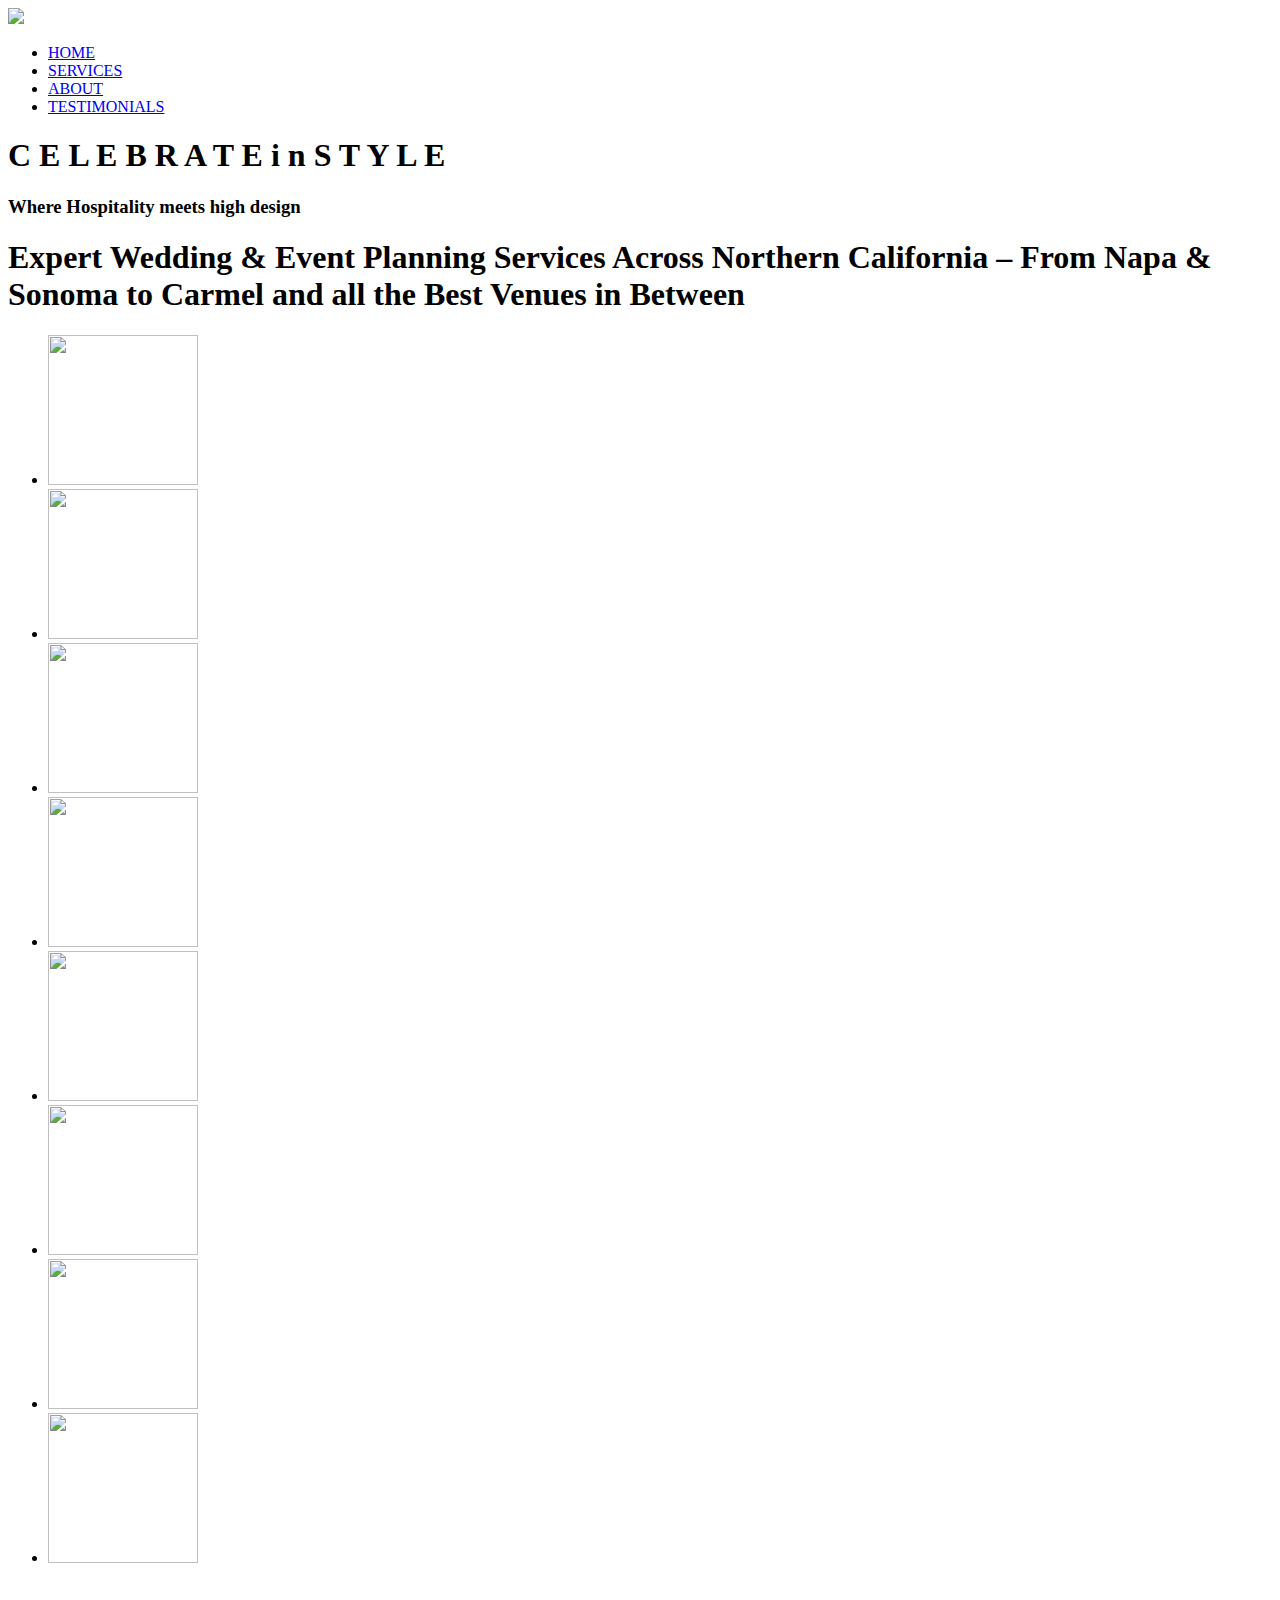
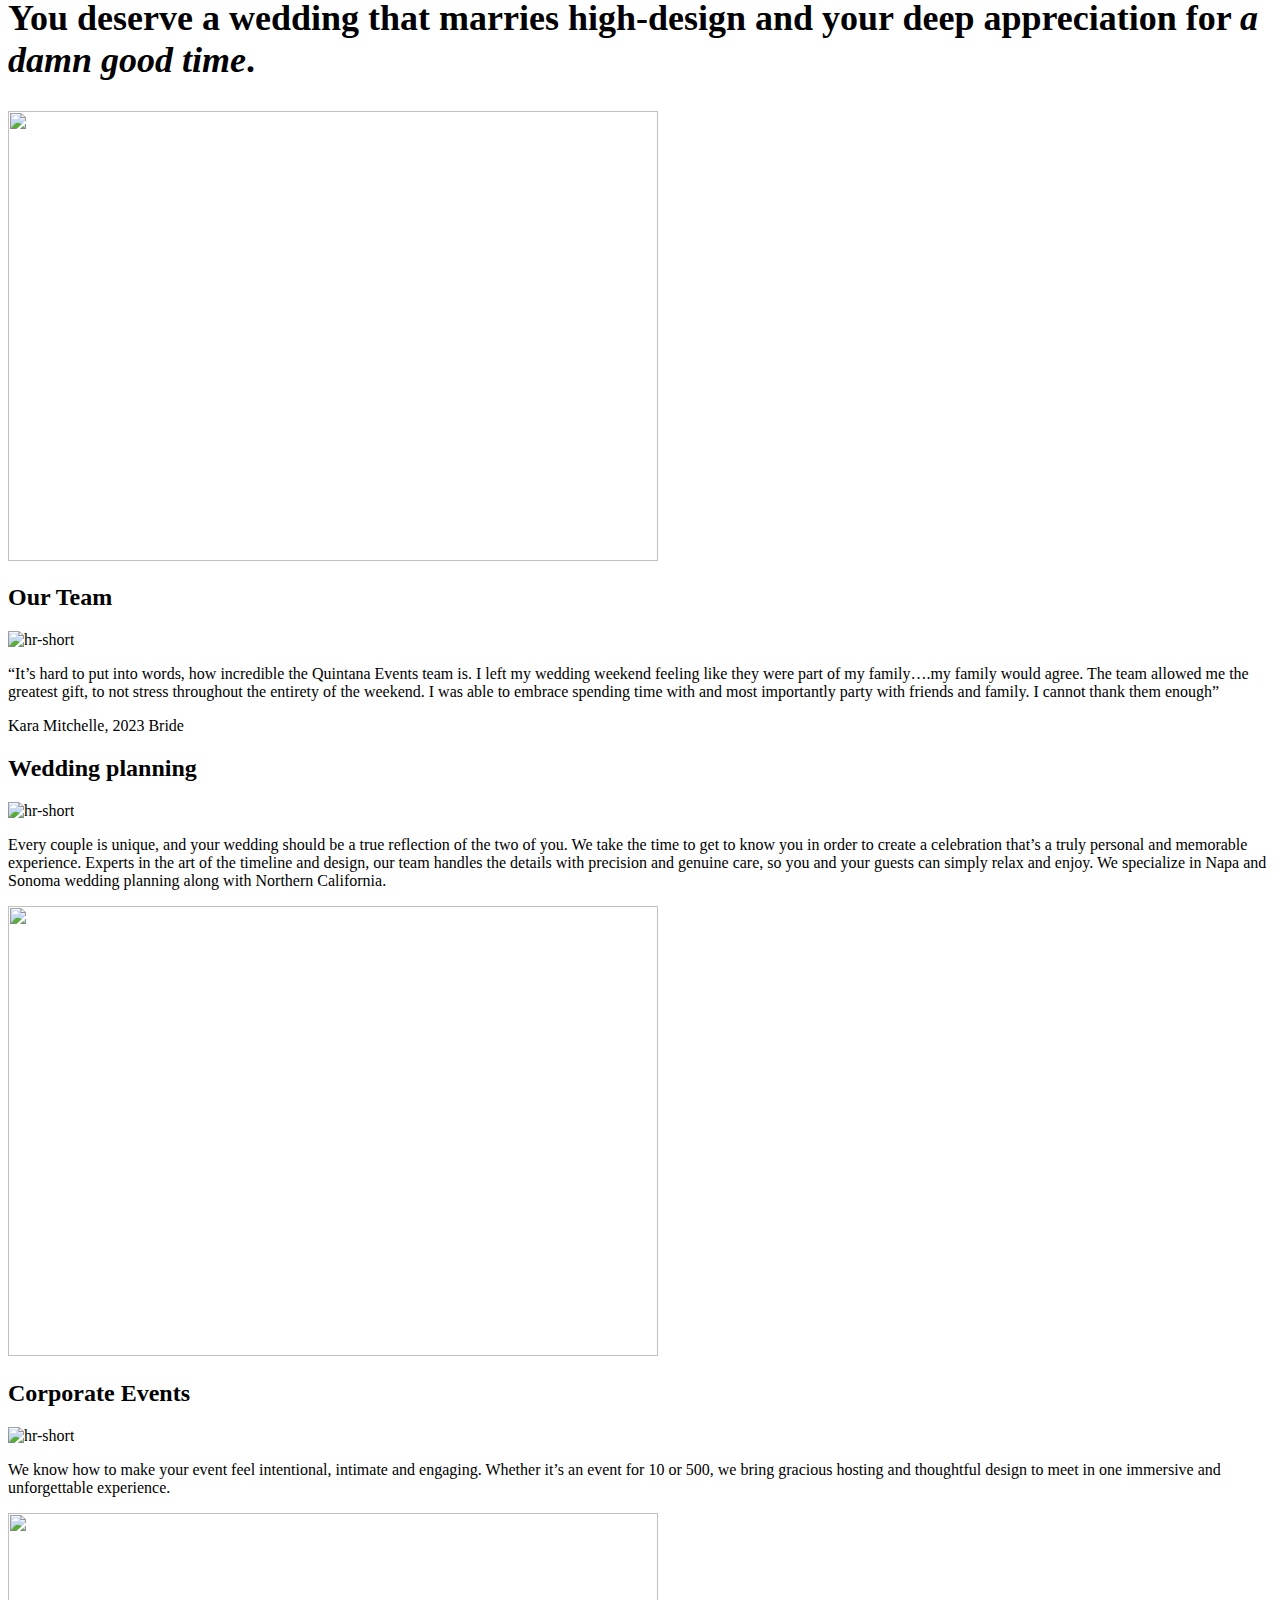
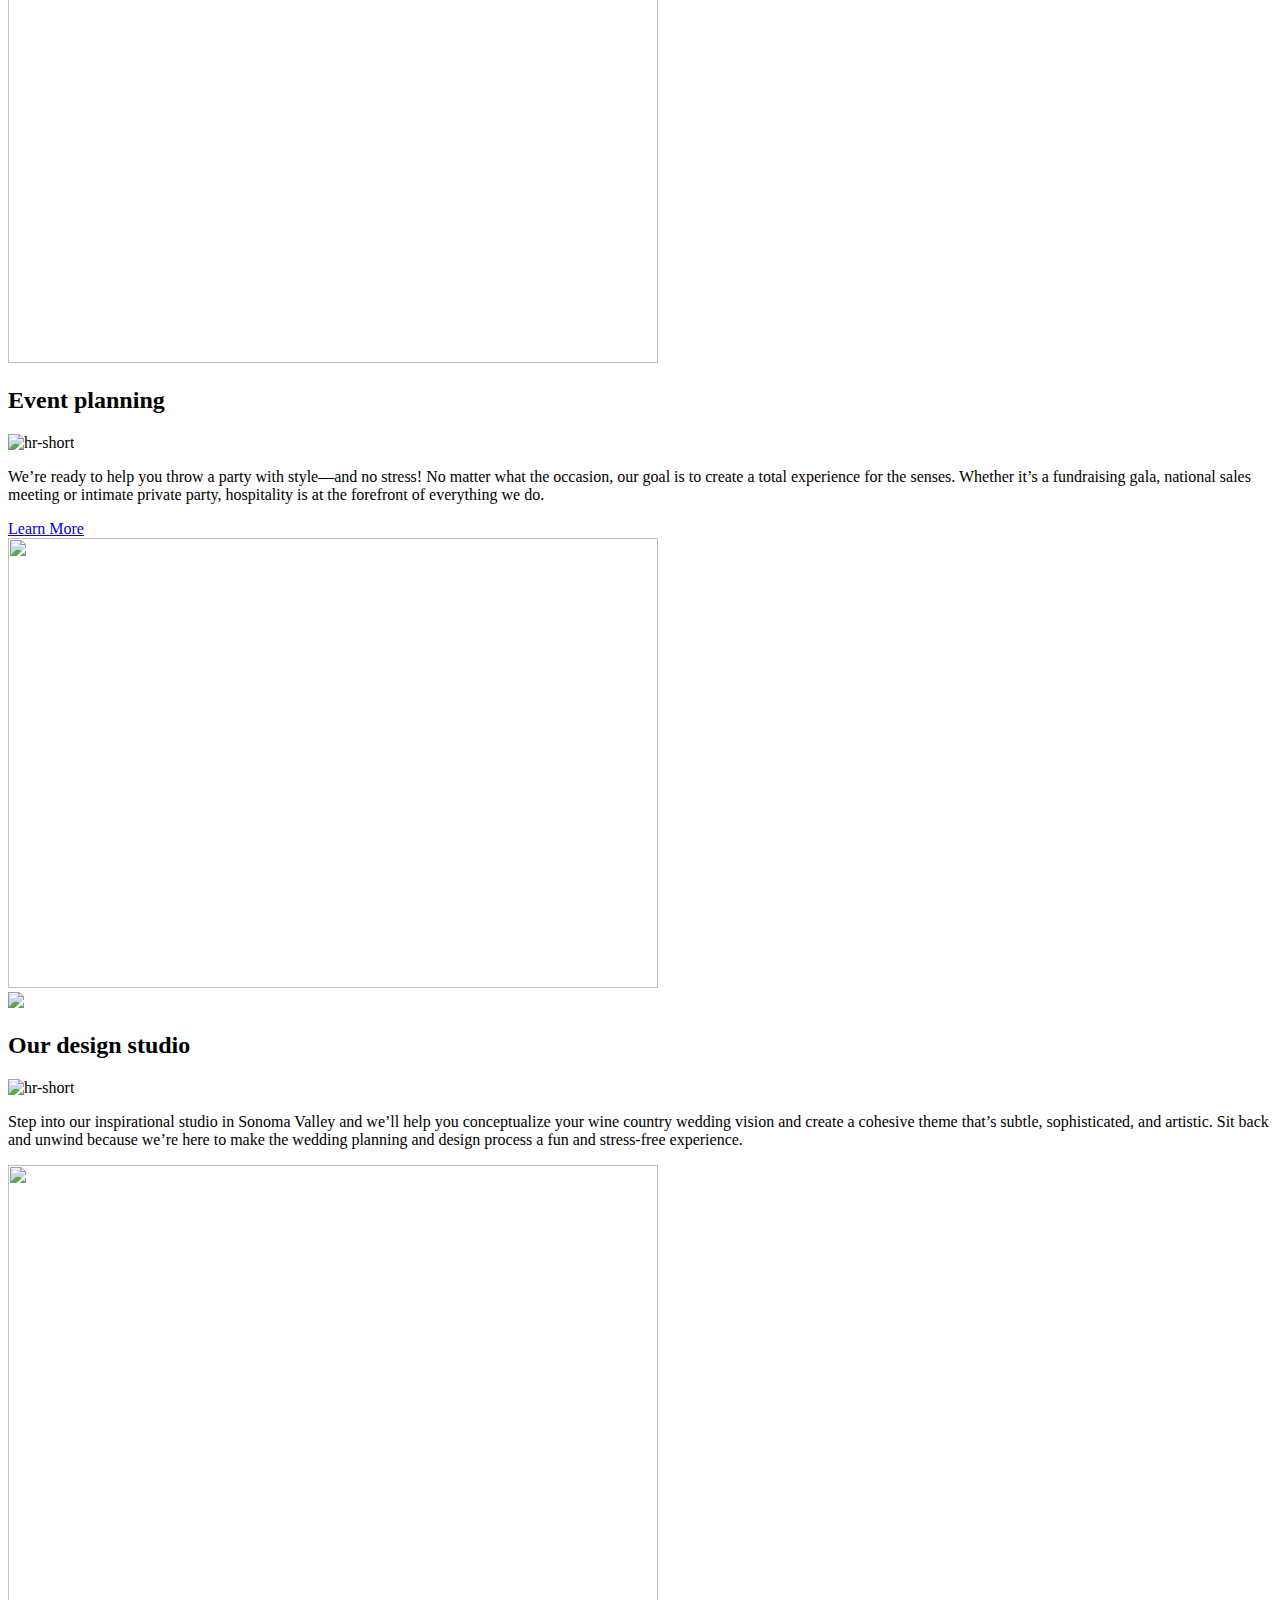
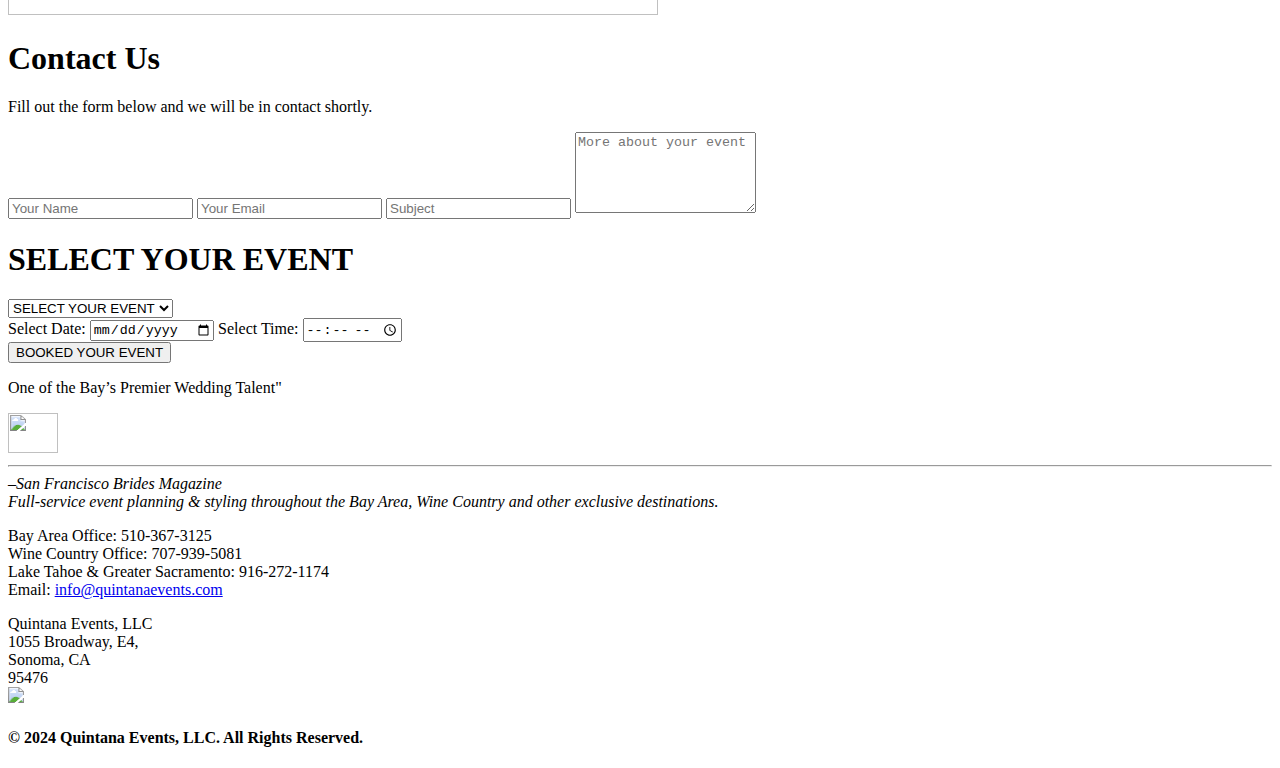
==== index.html @ d2b73c0b "Add files via upload" ====
<!DOCTYPE html>
<html lang="en">
<head>
    <meta charset="UTF-8">
    <meta name="viewport" content="width=device-width, initial-scale=1.0">
    <title>Quintana Events | TOP Napa Valley & Sonoma Wedding ...</title>
    <link rel="stylesheet" href="2style.css">
    <link rel="stylesheet" href="https://cdnjs.cloudflare.com/ajax/libs/font-awesome/6.6.0/css/all.min.css" integrity="sha512-Kc323vGBEqzTmouAECnVceyQqyqdsSiqLQISBL29aUW4U/M7pSPA/gEUZQqv1cwx4OnYxTxve5UMg5GT6L4JJg==" crossorigin="anonymous" referrerpolicy="no-referrer" />
    
</head>
<body>

    <div id="navbar-0" >

        <div class="img-0"><img src="https://www.quintanaevents.com/wp-content/themes/quintana/images/quintana-events-and-design-logo.png" height="70px" >
        </div>
        
    <ul class="menu">
    <li><a id="links" href="index.html">HOME</a></li>
    <li><a id="links" href="service.html">SERVICES</a></li>
    <li><a  id = 'links' href="about.html">ABOUT</a></li>
    <li><a id="links" href="testimonial.html">TESTIMONIALS</a></li>
    
    </ul>
     
    </div> 

<div class="head1">
        <h1>C E L E B R A T E  i n  S T Y L E</h1>
    </div>

    <h3 class="eyebrow">Where Hospitality meets high design</h3>
    <h1 class="eyebrow2">Expert Wedding &amp; Event Planning Services Across Northern California – From Napa &amp; Sonoma to Carmel and all the Best Venues in Between</h1>

     <ul class="wed-logos">
        <li><img decoding="async" class="alignnone wp-image-29629 entered lazyloaded" src="https://www.quintanaevents.com/wp-content/uploads/2021/08/quintana-events-wedding-planner-napa-ritz-carlton.jpg" alt="" width="150" height="150" data-lazy-src="https://www.quintanaevents.com/wp-content/uploads/2021/08/quintana-events-wedding-planner-napa-ritz-carlton.jpg" data-ll-status="loaded"><noscript><img decoding="async" class="alignnone wp-image-29629" src="https://www.quintanaevents.com/wp-content/uploads/2021/08/quintana-events-wedding-planner-napa-ritz-carlton.jpg" alt="" width="150" height="150" /></noscript></li>
        <li><img decoding="async" class="alignnone wp-image-29632 entered lazyloaded" src="https://www.quintanaevents.com/wp-content/uploads/2021/08/quintana-events-wedding-planner-napa-carneros-resort.jpg" alt="" width="150" height="150" data-lazy-src="https://www.quintanaevents.com/wp-content/uploads/2021/08/quintana-events-wedding-planner-napa-carneros-resort.jpg" data-ll-status="loaded"><noscript><img decoding="async" class="alignnone wp-image-29632" src="https://www.quintanaevents.com/wp-content/uploads/2021/08/quintana-events-wedding-planner-napa-carneros-resort.jpg" alt="" width="150" height="150" /></noscript></li>
        <li><img decoding="async" class="alignnone wp-image-29631 entered lazyloaded" src="https://www.quintanaevents.com/wp-content/uploads/2021/08/quintana-events-wedding-planner-napa-w-hotels.jpg" alt="" width="150" height="150" data-lazy-src="https://www.quintanaevents.com/wp-content/uploads/2021/08/quintana-events-wedding-planner-napa-w-hotels.jpg" data-ll-status="loaded"><noscript><img decoding="async" class="alignnone wp-image-29631" src="https://www.quintanaevents.com/wp-content/uploads/2021/08/quintana-events-wedding-planner-napa-w-hotels.jpg" alt="" width="150" height="150" /></noscript></li>
        <li><img decoding="async" class="alignnone wp-image-29636 entered lazyloaded" src="https://www.quintanaevents.com/wp-content/uploads/2021/08/quintana-events-wedding-planner-napa-kunde-family-winery.jpg" alt="" width="150" height="150" data-lazy-src="https://www.quintanaevents.com/wp-content/uploads/2021/08/quintana-events-wedding-planner-napa-kunde-family-winery.jpg" data-ll-status="loaded"><noscript><img decoding="async" class="alignnone wp-image-29636" src="https://www.quintanaevents.com/wp-content/uploads/2021/08/quintana-events-wedding-planner-napa-kunde-family-winery.jpg" alt="" width="150" height="150" /></noscript></li>
        <li><img decoding="async" class="alignnone wp-image-29633 entered lazyloaded" src="https://www.quintanaevents.com/wp-content/uploads/2021/08/quintana-events-wedding-planner-napa-cornerstone-sonoma.jpg" alt="" width="150" height="150" data-lazy-src="https://www.quintanaevents.com/wp-content/uploads/2021/08/quintana-events-wedding-planner-napa-cornerstone-sonoma.jpg" data-ll-status="loaded"><noscript><img decoding="async" class="alignnone wp-image-29633" src="https://www.quintanaevents.com/wp-content/uploads/2021/08/quintana-events-wedding-planner-napa-cornerstone-sonoma.jpg" alt="" width="150" height="150" /></noscript></li>
        <li><img decoding="async" class="alignnone wp-image-29630 entered lazyloaded" src="https://www.quintanaevents.com/wp-content/uploads/2021/08/quintana-events-wedding-planner-napa-viansa.jpg" alt="" width="150" height="150" data-lazy-src="https://www.quintanaevents.com/wp-content/uploads/2021/08/quintana-events-wedding-planner-napa-viansa.jpg" data-ll-status="loaded"><noscript><img decoding="async" class="alignnone wp-image-29630" src="https://www.quintanaevents.com/wp-content/uploads/2021/08/quintana-events-wedding-planner-napa-viansa.jpg" alt="" width="150" height="150" /></noscript></li>
        <li><img decoding="async" class="alignnone wp-image-29635 entered lazyloaded" src="https://www.quintanaevents.com/wp-content/uploads/2021/08/quintana-events-wedding-planner-napa-harrow-cellars.jpg" alt="" width="150" height="150" data-lazy-src="https://www.quintanaevents.com/wp-content/uploads/2021/08/quintana-events-wedding-planner-napa-harrow-cellars.jpg" data-ll-status="loaded"><noscript><img decoding="async" class="alignnone wp-image-29635" src="https://www.quintanaevents.com/wp-content/uploads/2021/08/quintana-events-wedding-planner-napa-harrow-cellars.jpg" alt="" width="150" height="150" /></noscript></li>
        <li><img decoding="async" class="alignnone wp-image-29634 entered lazyloaded" src="https://www.quintanaevents.com/wp-content/uploads/2021/08/quintana-events-wedding-planner-napa-fairmont-sonoma.jpg" alt="" width="150" height="150" data-lazy-src="https://www.quintanaevents.com/wp-content/uploads/2021/08/quintana-events-wedding-planner-napa-fairmont-sonoma.jpg" data-ll-status="loaded"><noscript><img decoding="async" class="alignnone wp-image-29634" src="https://www.quintanaevents.com/wp-content/uploads/2021/08/quintana-events-wedding-planner-napa-fairmont-sonoma.jpg" alt="" width="150" height="150" /></noscript></li>
        </ul>

        <div class="hsContent2">
            <h2><span class="t-blue"><h2>You deserve a wedding that marries high-design and your deep appreciation for <em>a damn good time</em>.</h2>
</span></h2>    
        </div>

        <div class="img3">
            <img src="https://www.quintanaevents.com/wp-content/uploads/2023/07/quintana-events-team-1024x682.jpg" width="650" height="450">
        </div>

        <div class="col-md-5">
            <h2 class="our-team"><span class="alt corporate-events-alt">Our Team</span></h2>
<p class="corporate-events"><img decoding="async" class="alignnone size-full wp-image-203" src="https://www.quintanaevents.com/wp-content/uploads/2014/09/hr-short.gif" alt="hr-short" width="142" height="3"></p>
<p>“It’s hard to put into words, how incredible the Quintana Events team is. I left my wedding weekend feeling like they were part of my family….my family would agree. The team allowed me the greatest gift, to not stress throughout the entirety of the weekend. I was able to embrace spending time with and most importantly party with friends and family. I cannot thank them enough”</p>
<p>Kara Mitchelle, 2023 Bride</p>
        </div>

           <div class="col-md-6">
            <h2 id="weddings" class="wedding-planning"><span class="alt wedding-planning-alt">Wedding planning</span></h2>
<p class="wedding-planning"><img decoding="async" class="alignnone size-full wp-image-203 entered lazyloaded" src="https://www.quintanaevents.com/wp-content/uploads/2014/09/hr-short.gif" alt="hr-short" width="142" height="3" data-lazy-src="https://www.quintanaevents.com/wp-content/uploads/2014/09/hr-short.gif" data-ll-status="loaded"><noscript><img decoding="async" class="alignnone size-full wp-image-203" src="https://www.quintanaevents.com/wp-content/uploads/2014/09/hr-short.gif" alt="hr-short" width="142" height="3" /></noscript></p>
<p>Every couple is unique, and your wedding should be a true reflection of the two of you. We take the time to get to know you in order to create a celebration that’s a truly personal and memorable experience. Experts in the art of the timeline and design, our team handles the details with precision and genuine care, so you and your guests can simply relax and enjoy. We specialize in Napa and Sonoma wedding planning along with Northern California.</p> 
         </div>
     
        

        <div class="img4">
          <img src="https://www.quintanaevents.com/wp-content/uploads/2023/07/homepage-plate-setting-750x500.jpg"width="650" height="450">
        </div> 

        <div class="image1"></div>

        <div class="text6">
            <div class="col-md-7">
                <h2 id="corporate" class="corporate-events"><span class="alt corporate-events-alt">Corporate Events</span></h2>
<p class="corporate-events"><img decoding="async" class="alignnone size-full wp-image-203 entered lazyloaded" src="https://www.quintanaevents.com/wp-content/uploads/2014/09/hr-short.gif" alt="hr-short" width="142" height="3" data-lazy-src="https://www.quintanaevents.com/wp-content/uploads/2014/09/hr-short.gif" data-ll-status="loaded"><noscript><img decoding="async" class="alignnone size-full wp-image-203" src="https://www.quintanaevents.com/wp-content/uploads/2014/09/hr-short.gif" alt="hr-short" width="142" height="3" /></noscript></p>
<p>We know how to make your event feel intentional, intimate and engaging. Whether it’s an event for 10 or 500, we bring gracious hosting and thoughtful design to meet in one immersive and unforgettable experience.</p>

    </div>
    <div class="img5">
        <img src="https://www.quintanaevents.com/wp-content/uploads/2023/07/corporate-events-2-750x500.jpg"  width="650" height="450">
    </div>
   </div>

   <div class="image2"></div>

   <div class="text7">
    <div class="col-md-8">
        <h2 class="wedding-planning"><span class="alt wedding-planning-alt">Event planning</span></h2>
<p class="wedding-planning"><img decoding="async" class="alignnone size-full wp-image-203 entered lazyloaded" src="https://www.quintanaevents.com/wp-content/uploads/2014/09/hr-short.gif" alt="hr-short" width="142" height="3" data-lazy-src="https://www.quintanaevents.com/wp-content/uploads/2014/09/hr-short.gif" data-ll-status="loaded"><noscript><img decoding="async" class="alignnone size-full wp-image-203" src="https://www.quintanaevents.com/wp-content/uploads/2014/09/hr-short.gif" alt="hr-short" width="142" height="3" /></noscript></p>
<p>We’re ready to help you throw a party with style—and no stress! No matter what the occasion, our goal is to create a total experience for the senses. Whether it’s a fundraising gala, national sales meeting or intimate private party, hospitality is at the forefront of everything we do.</p>

<div class="learnmore">
    <a title="Event planning" href="http://127.0.0.1:5500/final%20project/Event.html">Learn More</a>
 </div>

<div class="img6">
    <img src="https://www.quintanaevents.com/wp-content/uploads/2024/06/event-planning.jpg" width="650" height="450">
    </div>
    </div>
    </div>
   </div>


   <div class="image3">
    <div class="logo">
        <img src="https://www.quintanaevents.com/wp-content/uploads/2014/09/circle-mark-1.png">
    </div>
   </div>

<div class="text8">
    <div class="col-md-9">
        <h2 class="design-studio"><span class="alt design-studio-alt">Our design studio</span></h2>
<p class="design-studio"><img decoding="async" class="size-full wp-image-203 alignnone entered lazyloaded" src="https://www.quintanaevents.com/wp-content/uploads/2014/09/hr-short.gif" alt="hr-short" width="142" height="3" data-lazy-src="https://www.quintanaevents.com/wp-content/uploads/2014/09/hr-short.gif" data-ll-status="loaded"><noscript><img decoding="async" class=" size-full wp-image-203 alignnone" src="https://www.quintanaevents.com/wp-content/uploads/2014/09/hr-short.gif" alt="hr-short" width="142" height="3" /></noscript></p>
<p>Step into our inspirational studio in Sonoma Valley and we’ll help you conceptualize your wine country wedding vision and create a cohesive theme that’s subtle, sophisticated, and artistic. Sit back and unwind because we’re here to make the wedding planning and design process a fun and stress-free experience.</p>

<div class="img6">
    <img src="https://www.quintanaevents.com/wp-content/uploads/2018/03/quintana-events-office-1.jpg"  width="650" height="450">
</div>
    </div>
    </div>
</div>






   <div class="container">
    <h1>Contact Us</h1>
    <p>Fill out the form below and we will be in contact shortly.

    </p>
    <form >
        <input type="text" name="name" placeholder="Your Name" required>
        <input type="email" name="email" placeholder="Your Email" required>
        <input type="text" name="subject" placeholder="Subject" required>
        <textarea name="message" rows="5" placeholder="More about your event" required></textarea>
        
        <h1>
            SELECT YOUR EVENT
        </h1>
<select id="event-list">
<option class="event" onclick="Selection(this)">SELECT YOUR EVENT</option>
<option class="event" onclick="Selection(this)">Wedding</option>
<option class="event" onclick="Selection(this)">Birthday</option>
<option class="event" onclick="Selection(this)">Party</option>
</select>

<div id="date-time-section">
<label for="event-date">Select Date: </label>
<input type="date" id="event-date">
<label for="event-time">Select Time: </label>
<input type="time" id="event-time">
</div>

<button id="submit-button" onclick="submitSelection()">BOOKED YOUR EVENT</button>
    </form>

</div>

<div class="testimonial">
       <p>One of the Bay’s Premier Wedding Talent"</p>

</div>
    
       <div class="timg">
        <img src="https://www.quintanaevents.com/wp-content/themes/quintana/images/icn-quote-3.png" width="50" height="40">
        </div>

       <div class="line">
        <hr>
       </div>

       <div class="text11 cite">
        <cite>–San Francisco Brides Magazine</cite>
       </div> 
       <div class="text12">
        <i>Full-service event planning &amp; styling throughout the Bay Area, Wine Country and other exclusive destinations.</i>
       </div>                     
    

    

<div class="text13">
    <p>Bay Area Office: 510-367-3125 <br>Wine Country Office: 707-939-5081 <br>Lake Tahoe &amp; Greater Sacramento: 916-272-1174<br>Email: <a href="mailto:info@quintanaevents.com">info@quintanaevents.com</a> </p>
</div>

       </div>
    
       <div class="icon">
       <i class="fa-brands fa-twitter"></i>    <i class="fa-brands fa-facebook"></i>    <i class="fa-brands fa-youtube"></i>    <i class="fa-brands fa-instagram"></i>
       </div>


<div class="footer-address">
    <li>Quintana Events, LLC</li>
    <li>1055 Broadway, E4, </li>
    <li>Sonoma, CA </li>
    <li>95476 </li>
</div>

<div class="footer-logo">
    <img src="https://www.quintanaevents.com/wp-content/themes/quintana/images/logo-mark.png" width="105">
      
           
                
 
    <div class="end">
<h4>© 2024 Quintana Events, LLC. All Rights Reserved.</h4>
</div>    
    
<script src="menu.js"></script>
</body>
</html>
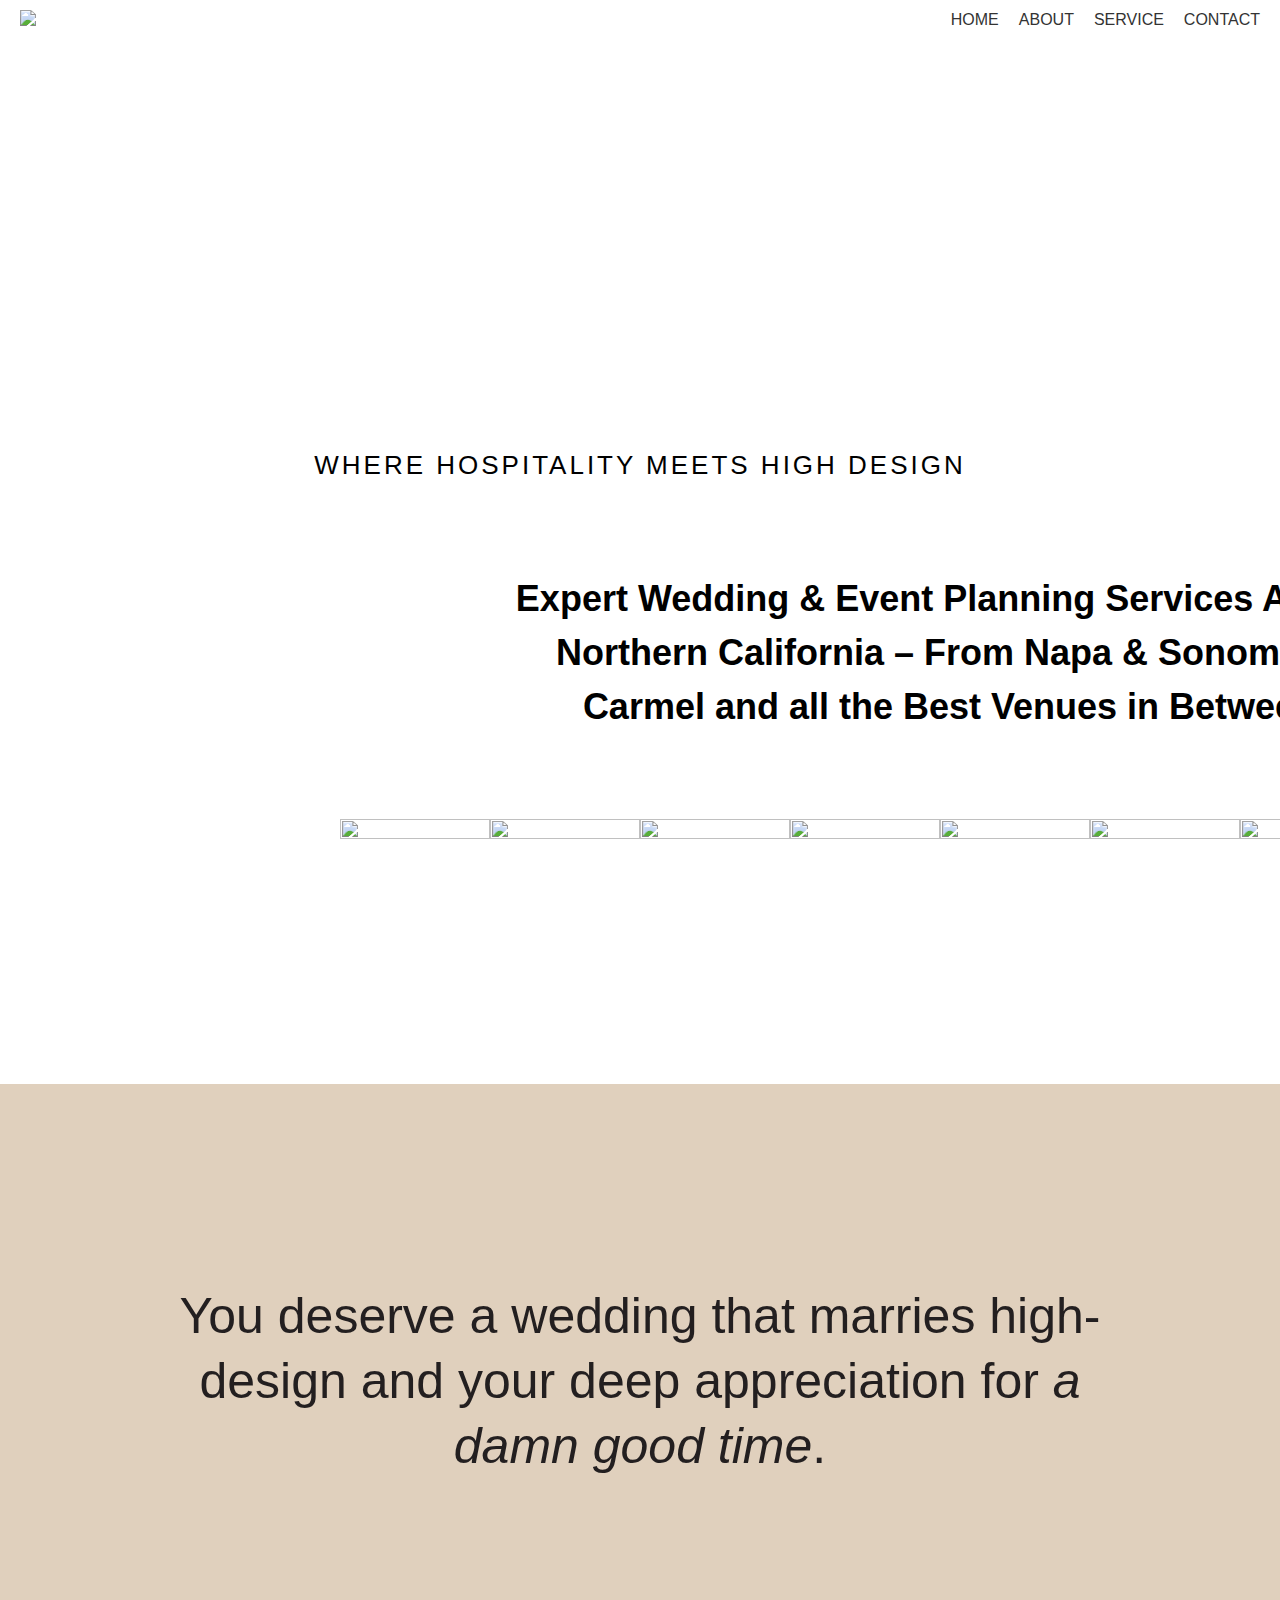
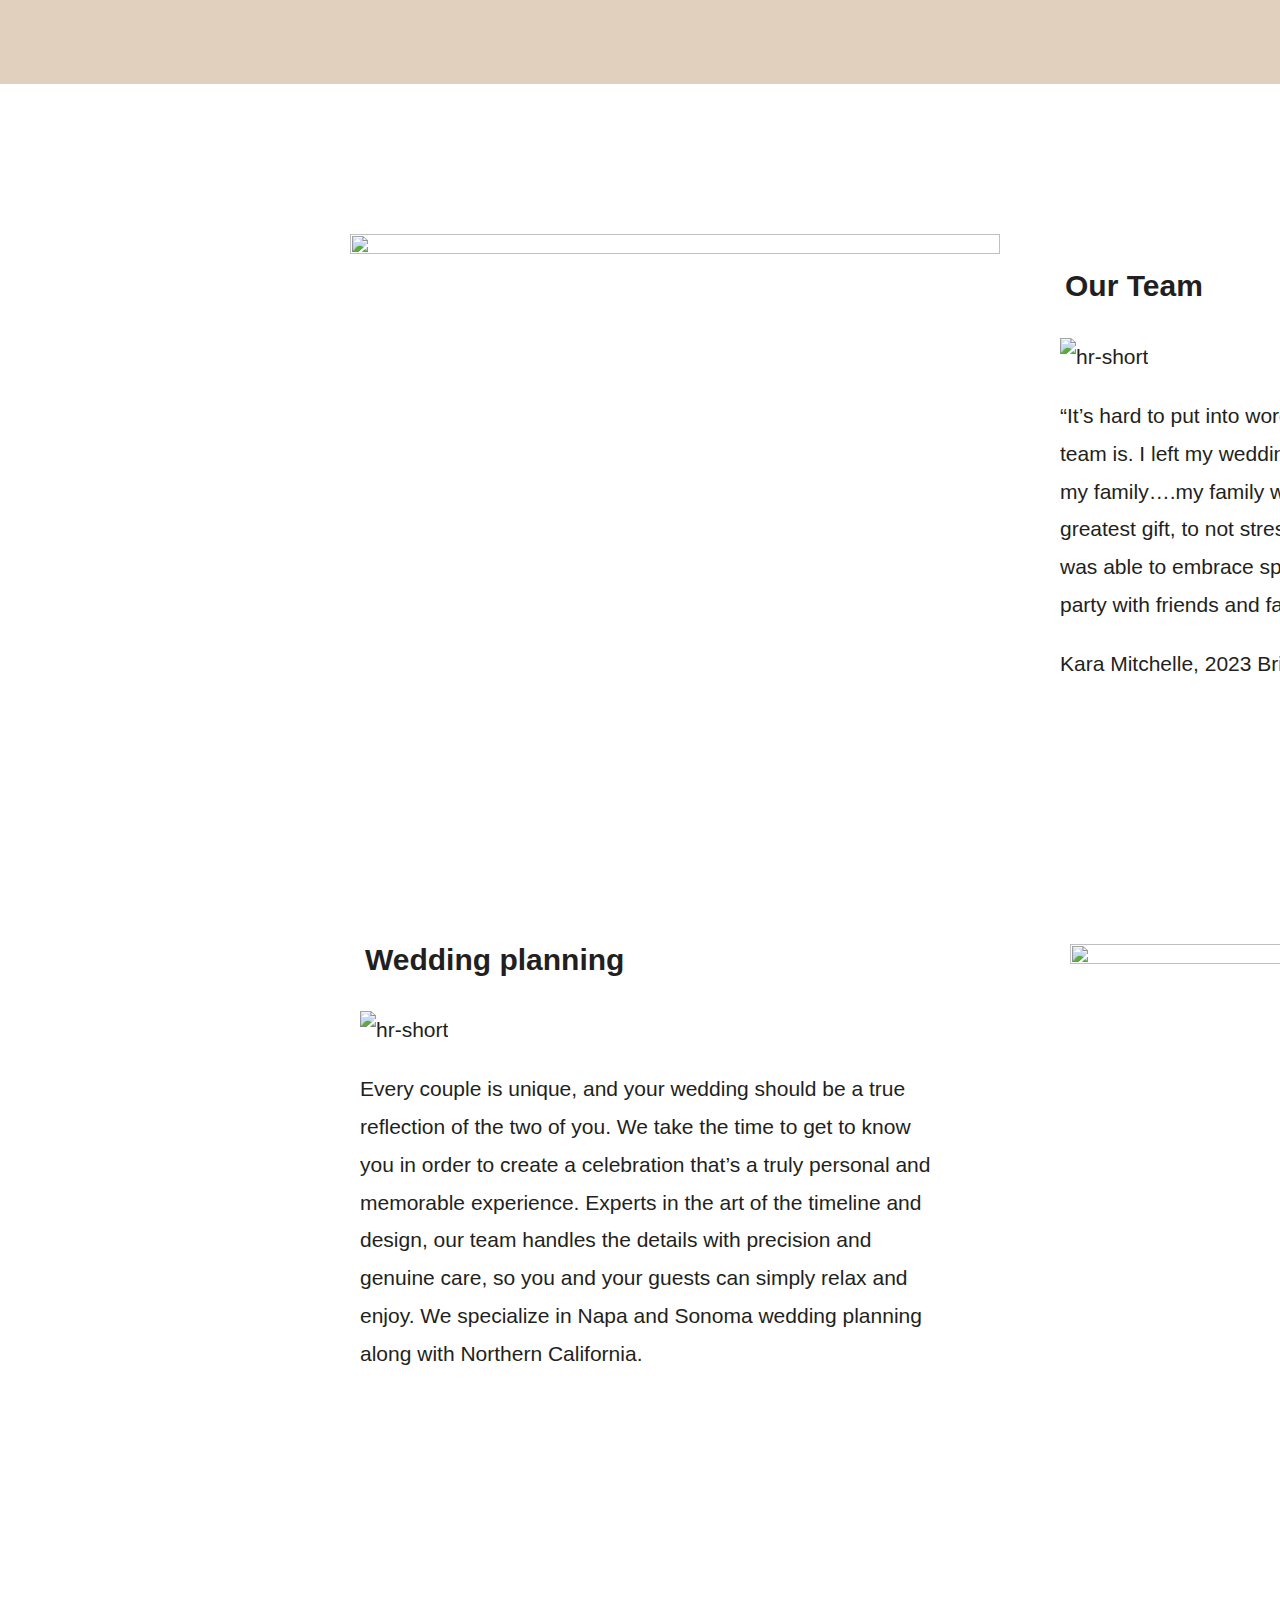
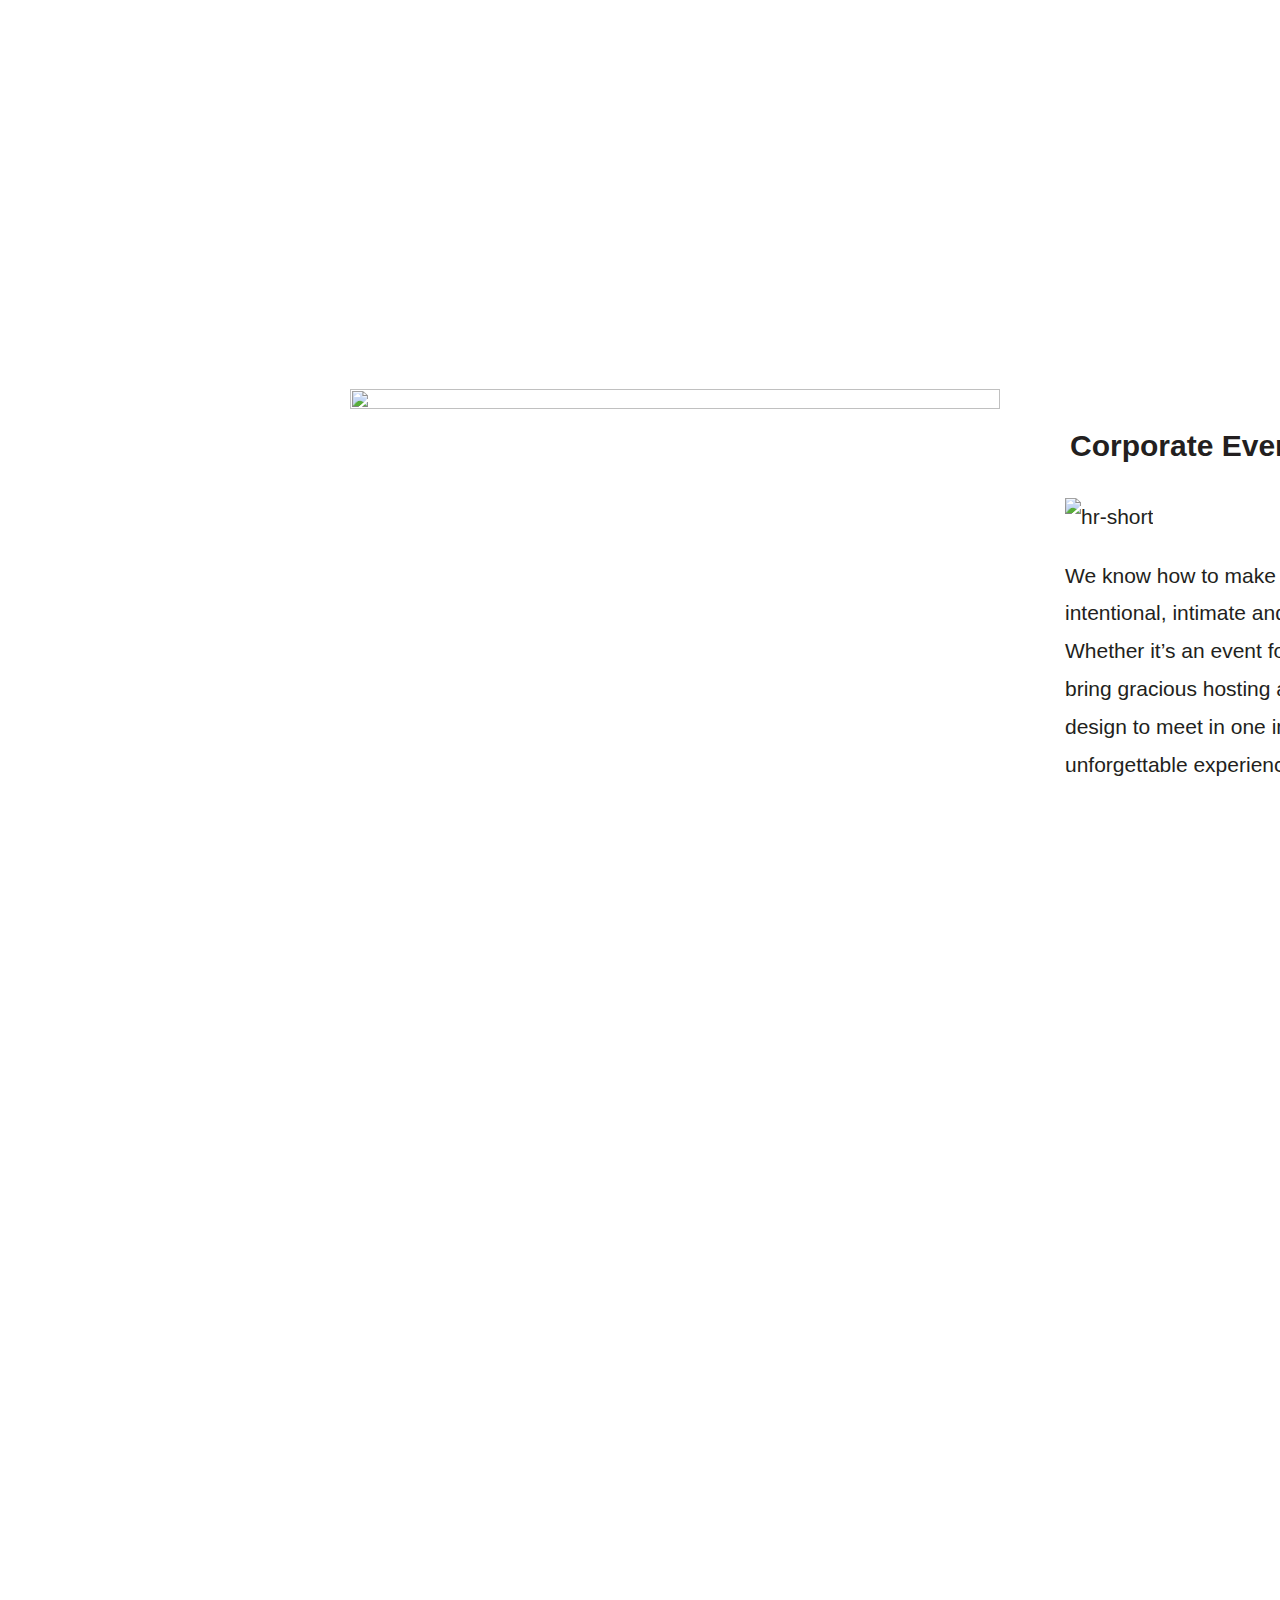
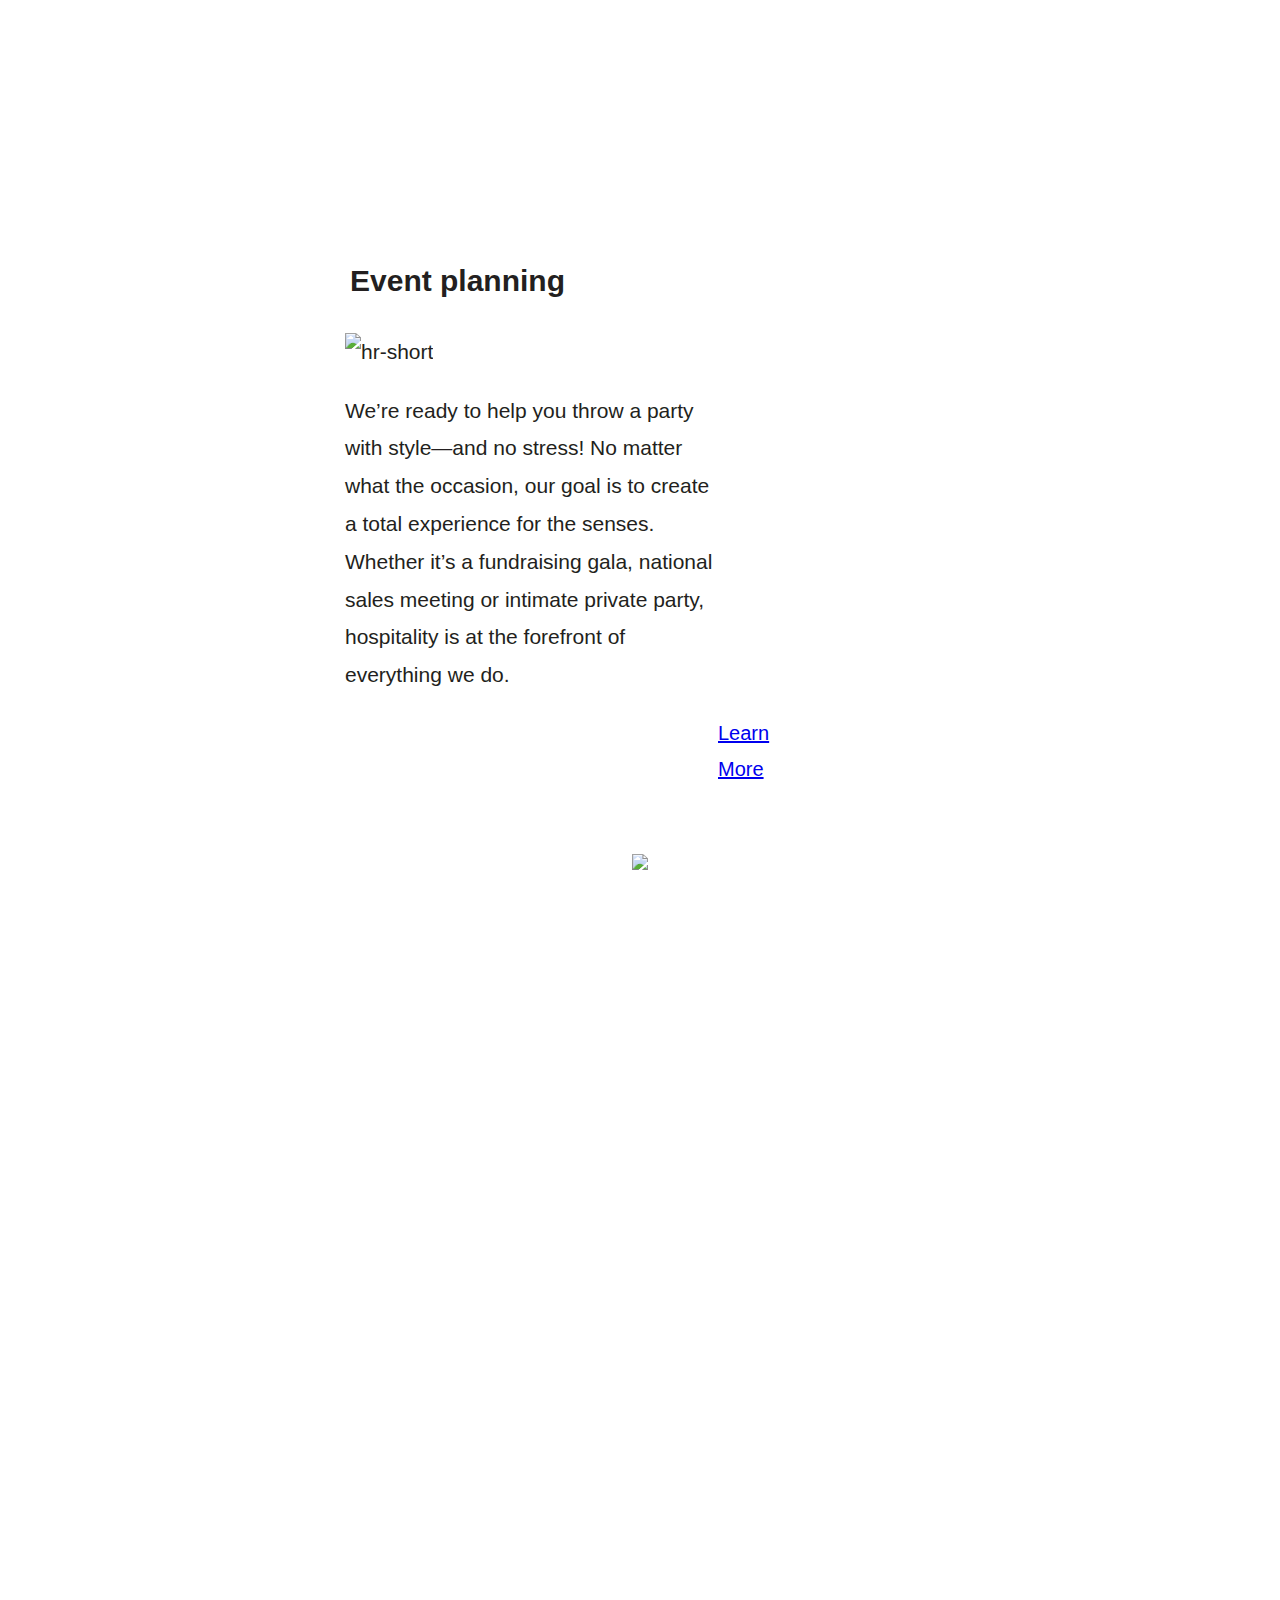
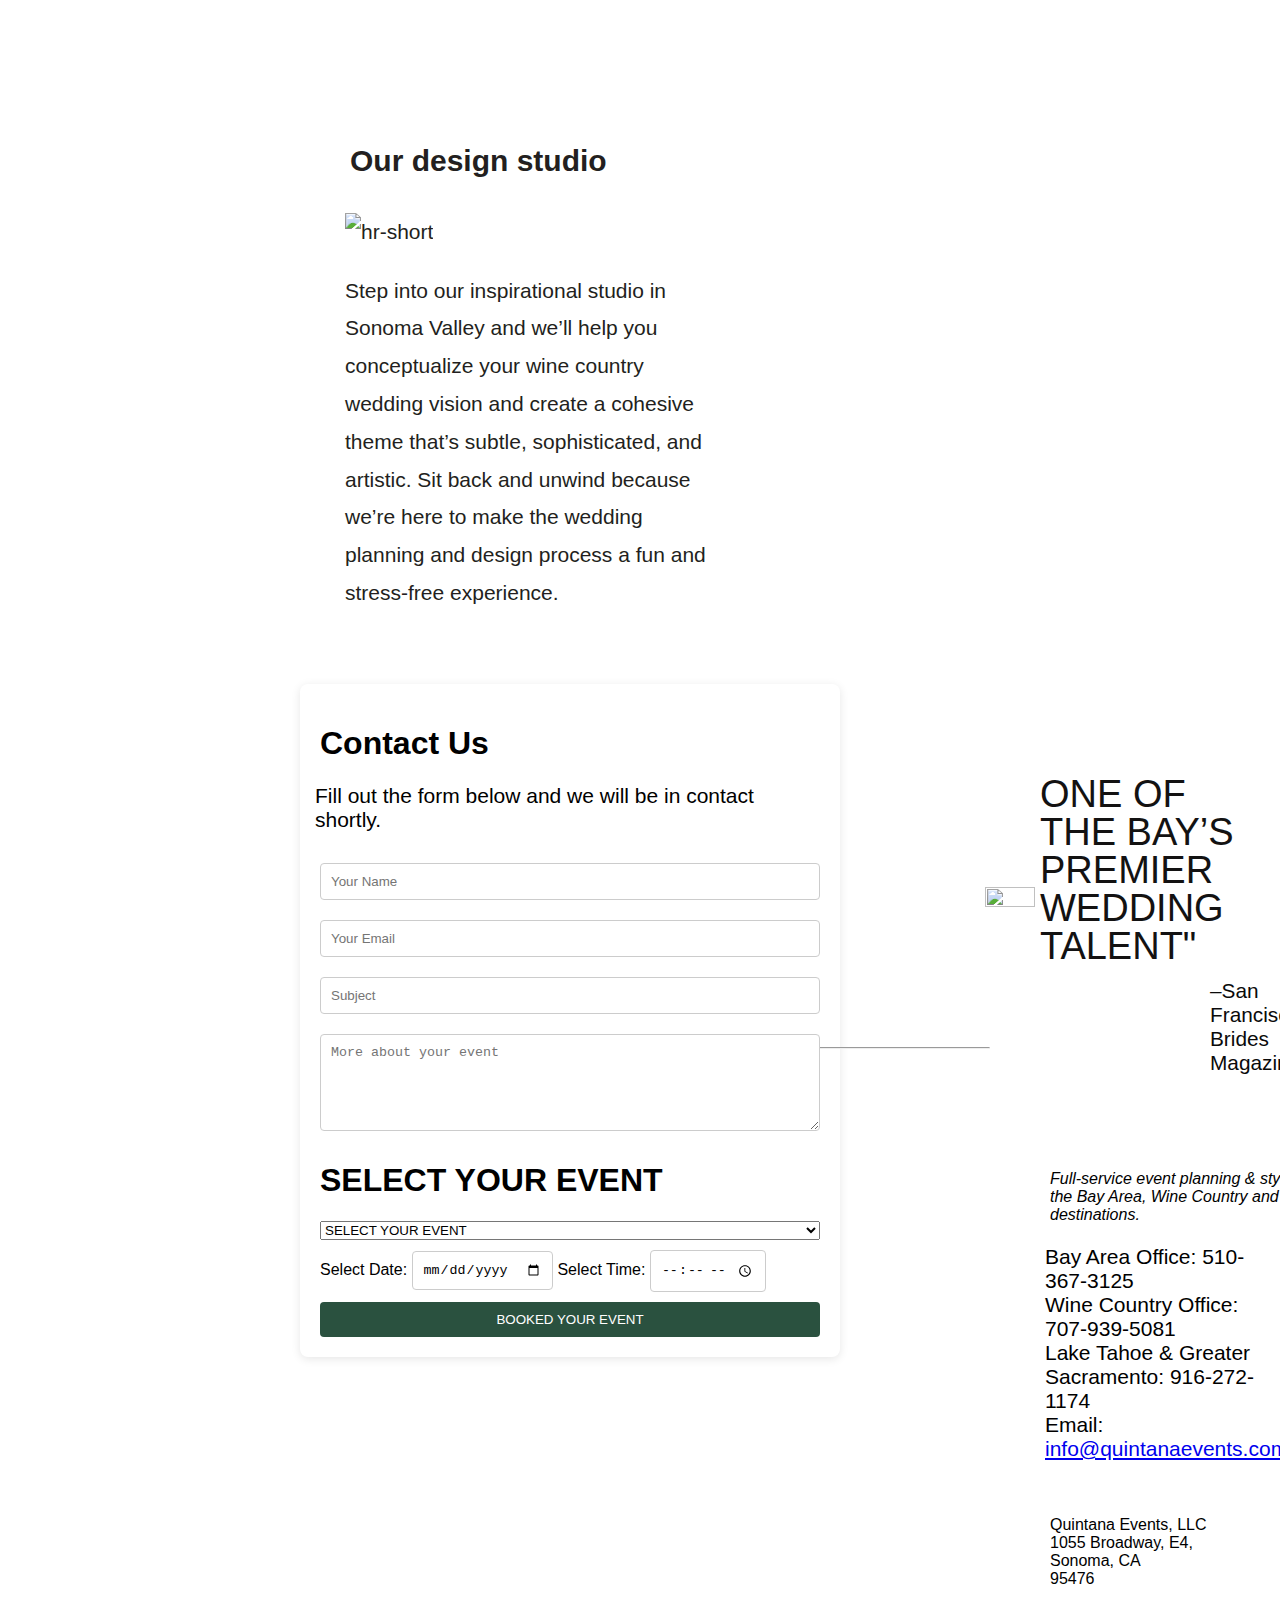
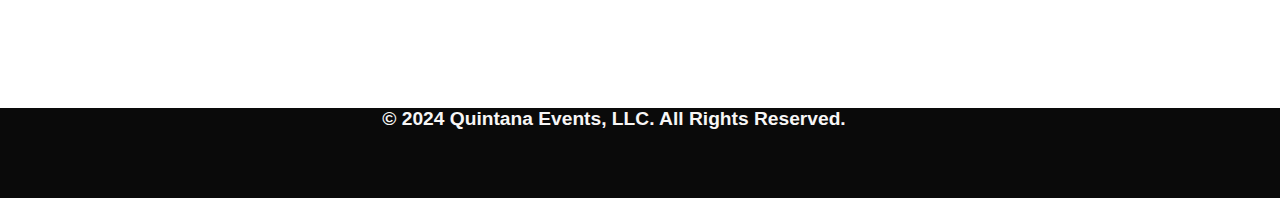
==== commit fe59dcf6: "Add files via upload" ====
--- a/index.html
+++ b/index.html
@@ -9,21 +9,26 @@
     
 </head>
 <body>
-
-    <div id="navbar-0" >
-
-        <div class="img-0"><img src="https://www.quintanaevents.com/wp-content/themes/quintana/images/quintana-events-and-design-logo.png" height="70px" >
-        </div>
-        
-    <ul class="menu">
-    <li><a id="links" href="index.html">HOME</a></li>
-    <li><a id="links" href="service.html">SERVICES</a></li>
-    <li><a  id = 'links' href="about.html">ABOUT</a></li>
-    <li><a id="links" href="testimonial.html">TESTIMONIALS</a></li>
-    
-    </ul>
-     
-    </div> 
+    <div id="nav-1">
+        <div class="side1">
+            <img src="https://www.quintanaevents.com/wp-content/themes/quintana/images/quintana-events-and-design-logo.png" height="80px"> 
+        </div>
+    
+        <div class="side2">
+            <button class="hamburger" id="hamburgerBtn">&#9776;</button>
+            <ul class="nav-links" id="navLinks">
+                <li><a href="index.html">HOME</a></li>
+                <li><a href="About.html">ABOUT</a></li>
+                <li><a href="service.html">SERVICE</a></li>
+                <li><a href="contact.html">CONTACT</a></li>
+            </ul> 
+        </div>
+    </div>
+    
+
+
+
+
 
 <div class="head1">
         <h1>C E L E B R A T E  i n  S T Y L E</h1>
@@ -204,7 +209,7 @@
 </div>
 
 <div class="footer-logo">
-    <img src="https://www.quintanaevents.com/wp-content/themes/quintana/images/logo-mark.png" width="105">
+    <img src="https://www.quintanaevents.com/wp-content/themes/quintana/images/logo-mark.png" height="90px">
       
            
                 
@@ -212,7 +217,15 @@
     <div class="end">
 <h4>© 2024 Quintana Events, LLC. All Rights Reserved.</h4>
 </div>    
-    
-<script src="menu.js"></script>
+     <script src="menu.js"></script>
+     <script>
+        const hamburgerBtn = document.getElementById('hamburgerBtn');
+        const navLinks = document.getElementById('navLinks');
+    
+        hamburgerBtn.addEventListener('click', function() {
+            navLinks.classList.toggle('show'); // Toggle the 'show' class
+        });
+    </script>
+    
 </body>
-</html>+</html>
--- a/2style.css
+++ b/2style.css
@@ -0,0 +1,1915 @@
+body {
+font-family: Arial, sans-serif;
+margin: 0;
+padding: 0;
+}
+  
+
+
+
+#nav-1 {
+  display: flex;
+  justify-content: space-between;
+  align-items: center;
+  padding: 10px 20px;
+  background-color: rgba(255, 255, 255, 0.9);
+}
+
+.hamburger {
+  display: none; /* Hidden by default */
+  background: none;
+  border: none;
+  font-size: 24px;
+  cursor: pointer;
+  color: #000;
+}
+
+.nav-links {
+  list-style: none;
+  display: flex;
+  gap: 20px;
+  margin: 0;
+  padding: 0;
+}
+
+.nav-links li {
+  display: inline;
+}
+
+.nav-links a {
+  text-decoration: none;
+  color: #333;
+}
+
+/* Responsive Styles */
+@media (max-width: 768px) {
+  .nav-links {
+      display: none; /* Hidden by default on small screens */
+      flex-direction: column; /* Stack items vertically */
+      width: 100%;
+      background-color: white; /* Optional: add a background */
+      position: absolute; /* Absolute position for dropdown */
+      top: 60px; /* Adjust based on your header height */
+      left: 0;
+      z-index: 1;
+  }
+
+  .nav-links.show {
+      display: flex; /* Show links when activated */
+  }
+
+  .hamburger {
+      display: block; /* Show hamburger button */
+  }
+
+  #nav-1 {
+      flex-direction: column;
+      align-items: flex-start;
+  }
+}
+
+
+/* Responsive Styles */
+@media (max-width: 768px) {
+  .nav-links {
+      display: none; /* Hidden by default on small screens */
+      flex-direction: column; /* Stack items vertically */
+      width: 100%;
+      background-color: white; /* Optional: add a background */
+      position: absolute; /* Absolute position for dropdown */
+      top: 60px; /* Adjust based on your header height */
+      left: 0;
+      z-index: 1;
+  }
+
+  .nav-links.show {
+      display: flex; /* Show links when activated */
+  }
+
+  .hamburger {
+      display: block; /* Show hamburger button */
+  }
+
+  #nav-1 {
+      flex-direction: column;
+      align-items: flex-start;
+  }
+}
+
+/* General styles for the rest of your page */
+.head1, .eyebrow, .eyebrow2 {
+  text-align: center;
+  padding: 20px 10px;
+}
+
+img {
+  max-width: 100%;
+  height: auto;
+}
+
+
+
+
+
+.head1{
+color: rgb(253, 251, 251);
+margin-top: -650px;
+margin-left: 600px;
+font-family:Arial, Helvetica, sans-serif sans-serif;
+font-size: 20px;
+font-family: brandon-grotesque,sans-serif;
+} 
+
+/* For laptops and tablets (screens between 768px and 1024px) */
+@media only screen and (max-width: 1024px) {
+  .head1 {
+    margin-top: -400px; 
+    margin-left: 300px;  
+    font-size: 18px;     
+  }
+}
+
+/* For mobile devices (screens below 768px) */
+@media only screen and (max-width: 768px) {
+  .head1 {
+    margin-top: -200px;  
+    margin-left: 20px;   
+    font-size: 16px;     
+    text-align: center;  
+  }
+}
+
+.eyebrow{
+box-sizing: border-box;
+color: inherit;
+margin: 0 0 20px;
+line-height: 1.3;
+font-style: normal;
+font-weight: 300;
+letter-spacing: 3px;
+font-size: 26px;
+text-transform: uppercase;
+font-family:"brandon-grotesque",sans-serif;
+margin-bottom: 50px;
+text-align: center;
+margin-top: 900px;
+}
+
+/* For laptops and tablets (screens between 768px and 1024px) */
+@media only screen and (max-width: 1024px) {
+  .eyebrow {
+    font-size: 22px;  
+    margin-top: 400px; 
+    margin-bottom: 40px; 
+  }
+}
+
+/* For mobile devices (screens below 768px) */
+@media only screen and (max-width: 768px) {
+  .eyebrow {
+    font-size: 18px; 
+    margin-top: 200px; 
+    margin-bottom: 30px; 
+    letter-spacing: 2px; 
+  }
+}
+
+.eyebrow2{
+letter-spacing: 0;
+box-sizing: border-box;
+color: inherit;
+font-size: 36px;
+margin: 0 0 20px;
+font-family: "the-seasons",sans-serif;
+font-weight: 300px;
+font-style: normal;
+text-align: center;
+line-height: 1.5;
+width: 900px;
+margin-left: 500px;
+}
+
+/* For laptops and tablets (screens between 768px and 1024px) */
+@media only screen and (max-width: 1024px) {
+  .eyebrow2 {
+    font-size: 30px;   
+    width: 700px;      
+    margin-left: 150px; 
+  }
+}
+
+/* For mobile devices (screens below 768px) */
+@media only screen and (max-width: 768px) {
+  .eyebrow2 {
+    font-size: 24px;   
+    width: 90%;        
+    margin-left: 0;    
+    text-align: center; 
+  }
+}
+
+.wed-logos{
+font-family: "Helvetica Neue",Helvetica,Arial,sans-serif;
+font-style: normal;
+font-weight: 300;
+color: #231f20;
+line-height: 1.8;
+letter-spacing: 0;
+box-sizing: border-box;
+font-size: 20px;
+list-style-type: none;
+text-align: center;
+margin: 1em 0;
+padding: 2em 0;
+margin-bottom: 80px;
+border: 0;
+display: flex;
+margin-left: 340px;
+}
+
+.hsContent2{
+background-color: rgb(224, 208, 189);
+height: 600px;
+}
+
+/* For laptops and tablets (screens between 768px and 1024px)  */
+@media only screen and (max-width: 1024px) {
+  .wed-logos {
+    font-size: 18px;  
+    margin-left:150px; 
+    display:block;  
+  }
+
+  .hsContent2 {
+    height: 500px;  
+    
+  }
+}
+
+/* For mobile devices (screens below 768px) */
+@media only screen and (max-width: 768px) {
+  .wed-logos {
+    font-size: 16px;  
+    margin-left: 0;   
+    margin-bottom: 40px; 
+    display: block;   
+    padding: 1em 0;   
+    
+  }
+
+  .hsContent2 {
+    height: 400px;  
+    
+  }
+}
+
+.t-blue h2{
+letter-spacing: 0px;
+box-sizing: border-box;
+font-family: "the-seasons", sans-serif;
+font-weight: 300;
+font-style: normal;
+line-height: 1.3;
+margin-top: 150px;
+text-align: center;
+margin: 0 auto;
+display: block;
+font-size: 50px;
+color: #231F20;
+padding-top: 200px;
+width: 1000px;
+    
+}
+
+/* For laptops and tablets (screens between 768px and 1024px) */
+@media only screen and (max-width: 1024px) {
+  .t-blue h2 {
+    font-size: 40px;  
+    margin-top: 100px; 
+    padding-top: 150px; 
+    width: 800px;  
+  }
+}
+
+/* For mobile devices (screens below 768px) */
+@media only screen and (max-width: 768px) {
+  .t-blue h2 {
+    font-size: 30px;  
+    margin-top: 50px; 
+    padding-top: 100px; 
+    width: 90%;  
+}
+}
+
+.img3{
+margin-top:150px ;
+margin-left: 350px;
+}
+
+/* For laptops and tablets (screens between 768px and 1024px) */
+@media only screen and (max-width: 1024px) {
+  .img3 {
+    margin-top: 100px;  
+    margin-left: 100px; 
+  }
+}
+
+/* For mobile devices (screens below 768px) */
+@media only screen and (max-width: 768px) {
+  .img3 {
+    margin-top: 50px;   
+    margin-left: 0;     
+    text-align: center; 
+}
+}
+
+.col-md-5 {
+font-family: "brandon-grotesque",sans-serif;
+font-style: normal;
+font-weight: 300;
+color: #231F20;
+font-size: 20px;
+line-height: 1.8;
+letter-spacing: 0px;
+box-sizing: border-box;
+position: relative;
+min-height: 1px;
+padding-right: 15px;
+padding-left: 15px;
+margin-left: 1050px;
+margin-top: -450px;
+width: 650px;
+}
+
+/* For laptops and tablets (screens between 768px and 1024px) */
+@media only screen and (max-width: 1024px) {
+  .col-md-5 {
+    font-size: 18px;  
+    margin-left: 500px; 
+    margin-top: -300px;
+    width: 500px; 
+}
+}
+
+/* For mobile devices (screens below 768px) */
+@media only screen and (max-width: 768px) {
+  .col-md-5 {
+    font-size: 16px;  
+    margin-left: 0;   
+    margin-top: 100px; 
+    width: 90%;      
+    padding-right: 10px;
+    padding-left: 10px; 
+  }
+}
+
+.col-md-6{
+font-family: "brandon-grotesque",sans-serif;
+font-style: normal;
+font-weight: 300;
+color: #231f20;
+font-size: 20px;
+line-height: 1.8;
+box-sizing: border-box;
+position: relative;
+min-height: 1px;
+padding-right: 15px;
+padding-left: 15px;
+width: 600px;
+margin-top: 250px;
+margin-left: 350px;
+}
+
+
+.learnmore{
+  margin-left: 368px;
+ 
+}
+
+
+.learnmore :hover{
+  background-color: #000;
+  color: #ccc;
+}
+
+
+/* For laptops and tablets (screens between 768px and 1024px) */
+@media only screen and (max-width: 1024px) {
+  .col-md-6 {
+      font-size: 18px;  
+      margin-top: 200px; 
+      margin-left: 200px; 
+      width: 500px;  
+  }
+}
+
+/* For mobile devices (screens below 768px) */
+@media only screen and (max-width: 768px) {
+  .col-md-6 {
+      font-size: 16px;  
+      margin-top: 150px; 
+      margin-left: 0;    
+      width: 90%;        
+      padding-right: 10px; 
+      padding-left: 10px; 
+  }
+}
+
+.img4{
+margin-top:-450px ;
+margin-left: 1070px;
+}
+
+/* For laptops and tablets (screens between 768px and 1024px) */
+@media only screen and (max-width: 1024px) {
+  .img4 {
+      margin-top: -300px; 
+      margin-left: 500px;  
+  }
+}
+
+/* For mobile devices (screens below 768px) */
+@media only screen and (max-width: 768px) {
+  .img4 {
+      margin-top: 150px; 
+      margin-left: 0;      
+      display: block;      
+      text-align: center;  
+  }
+}
+
+.image1{
+margin-top: 150px;
+width: 100%;
+height: 70vh;
+background-position: center;
+background-size: cover;
+background-image: url(https://www.quintanaevents.com/wp-content/uploads/2014/09/quintana-events-1-e1509118436595.jpg);
+background-attachment: fixed;
+}
+
+.text6{
+color: white;
+height: 45vh;
+}
+
+/* For laptops and tablets (screens between 768px and 1024px) */
+@media only screen and (max-width: 1024px) {
+  .text6 {
+      height: 40vh;   
+      font-size: 20px; 
+      padding: 20px;   
+  }
+}
+
+/* For mobile devices (screens below 768px) */
+@media only screen and (max-width: 768px) {
+  .text6 {
+      height: 100vh;    
+      font-size: 16px; 
+      padding: 10px;   
+      text-align: center; 
+  }
+}
+
+.col-md-7{
+width: 29%;
+height: 50vh;
+font-family: "brandon-grotesque",sans-serif;
+font-style: normal;
+font-weight: 300;
+color: #231f20;
+box-sizing: border-box;
+margin: 0 0 20px;
+font-size: 20px;
+line-height: 1.8;
+letter-spacing: 0;
+margin-left: 1070px;
+margin-top: 150px;
+}
+
+/* For laptops and tablets (screens between 768px and 1024px) */
+@media only screen and (max-width: 1024px) {
+  .col-md-7 {
+      width: 40%;              
+      height: 45vh;            
+      margin-left: 500px;       
+      margin-top: 100px;       
+      font-size: 18px;         
+  }
+}
+
+/* For mobile devices (screens below 768px) */
+@media only screen and (max-width: 768px) {
+  .col-md-7 {
+      width: 90%;               
+      height: auto;             
+      margin-left: 0;          
+      margin-top: 50px;         
+      font-size: 16px;          
+  }
+}
+
+.img5{
+margin-top:-500px ;
+margin-left: 350px;
+}
+
+/* For laptops and tablets (screens between 768px and 1024px) */
+@media only screen and (max-width: 1024px) {
+  .img5 {
+      margin-top: -300px; 
+      margin-left: 200px;  
+  }
+}
+
+/* For mobile devices (screens below 768px) */
+@media only screen and (max-width: 768px) {
+  .img5 {
+      margin-top: 150px; 
+      margin-left:0;      
+      display: block;      
+      text-align: center;  
+  }
+}
+
+.image2{
+margin-top: 150px;
+width: 100%;
+height: 70vh;
+background-position: center;
+background-size: cover;
+background-image: url(https://www.quintanaevents.com/wp-content/uploads/2023/02/beach-event.jpg);
+background-attachment: fixed;
+}
+
+.col-md-8{
+width: 29%;
+height: 50vh;
+font-family: "brandon-grotesque",sans-serif;
+font-style: normal;
+font-weight: 300;
+color: #231f20;
+box-sizing: border-box;
+margin: 0 0 20px;
+font-size: 20px;
+line-height: 1.8;
+letter-spacing: 0;
+margin-top: 250px;
+margin-left: 350px;
+}
+
+/* For laptops and tablets (screens between 768px and 1024px) */
+@media only screen and (max-width: 1024px) {
+  .col-md-8 {
+      width: 40%;               
+      height: 45vh;            
+      margin-left: 200px;     
+      margin-top: 150px;       
+      font-size: 18px;         
+  }
+}
+
+/* For mobile devices (screens below 768px) */
+@media only screen and (max-width: 768px) {
+  .col-md-8 {
+      width: 90%;              
+      height: auto;           
+      margin-left: 0;           
+      margin-top: 50px;         
+      font-size: 16px;          
+  }
+}
+.img6{
+    margin-top:-450px ;
+    margin-left: 630px;  
+}
+   
+/* For laptops and tablets (screens between 768px and 1024px) */
+@media only screen and (max-width: 1024px) {
+  .img6 {
+      margin-top: -300px;  
+      margin-left: 300px;   
+  }
+}
+
+/* For mobile devices (screens below 768px) */
+@media only screen and (max-width: 768px) {
+  .img6 {
+      margin-top: 150px;  
+      margin-left: 0;       
+      display: block;       
+      text-align: center;   
+  }
+}
+
+.image3{
+margin-top: 150px;
+width: 100%;
+height: 70vh;
+background-position: center;
+background-size: cover;
+background-image: url(https://www.quintanaevents.com/wp-content/uploads/2014/09/hm-spotlight-3.jpg);
+background-attachment: fixed;
+}
+
+/* For laptops and tablets (screens between 768px and 1024px) */
+@media only screen and (max-width: 1024px) {
+  .image1,
+  .image2,
+  .image3 {
+      height: 60vh; 
+      margin-top: 100px; 
+      background-attachment: scroll; 
+  }
+}
+
+/* For mobile devices (screens below 768px) */
+@media only screen and (max-width: 768px) {
+  .image1,
+  .image2,
+  .image3 {
+      height: 50vh; 
+      margin-top: 80px; 
+      background-attachment: scroll; 
+  }
+}
+
+.logo{
+    text-align: center;
+}
+
+/* For laptops and tablets (screens between 768px and 1024px) */
+@media only screen and (max-width: 1024px) {
+  .logo {
+    padding: 20px;     
+      font-size: 24px;  
+  }
+}
+
+/* For mobile devices (screens below 768px) */
+@media only screen and (max-width: 768px) {
+  .logo {
+      padding: 10px;     
+      font-size: 20px;  
+  }
+}
+
+.col-md-9{
+width: 29%;
+height: 50vh;
+font-family: "brandon-grotesque",sans-serif;
+font-style: normal;
+font-weight: 300;
+color: #231f20;
+box-sizing: border-box;
+margin: 0 0 20px;
+font-size: 20px;
+line-height: 1.8;
+letter-spacing: 0;
+margin-top: 250px;
+margin-left: 350px;
+}
+
+/* For laptops and tablets (screens between 768px and 1024px) */
+@media only screen and (max-width: 1024px) {
+  .col-md-9 {
+      width: 40%;               
+      height: 45vh;            
+      margin-left: 200px;      
+      margin-top: 150px;      
+      font-size: 18px;        
+  }
+}
+
+/* For mobile devices (screens below 768px) */
+@media only screen and (max-width: 768px) {
+  .col-md-9 {
+      width: 90%;              
+      height: auto;             
+      margin-left: 0;           
+      margin-top: 50px;         
+      font-size: 16px;          
+  }
+}
+
+.testimonial {
+margin-bottom: 2em;
+padding-bottom: 2em;
+position: relative;
+width: 55%;
+margin-left: 540px;
+margin-top: -620px;
+}
+
+.timg{
+margin-left: 985px;
+margin-top: -180px;
+}
+
+.testimonial p {
+color: #131212;
+text-transform: uppercase;
+font-size: 38px;
+font-family: "brandon-grotesque",sans-serif;
+font-style: normal;
+font-weight: 300;
+line-height: 1;
+margin-left: 500px;
+}
+
+.text11 cite {
+font-family:"brandon-grotesque",sans-serif;
+font-style: normal;
+font-weight: 500;
+color: #0a0a0a;
+display: block;
+font-size: 1.3em;
+margin-left:1210px ;
+margin-top: -78px;
+}
+
+/*  For laptops and tablets (screens between 768px and 1024px) */ 
+@media only screen and (max-width: 1024px) {
+  .testimonial {
+    width: 80%; 
+    margin-left: auto; 
+    margin-right: auto; 
+    margin-top: 300px; 
+  }
+  
+  .testimonial p {
+    font-size: 30px; 
+    margin-left: 0; 
+    text-align: center; 
+    margin-bottom: -140px;
+  }
+  
+  .text11 cite {
+    font-size: 1.1em; 
+    margin-left: 0; 
+    margin-top: 0; 
+    text-align: center; 
+  }
+  
+  .timg {
+    margin-left: auto; 
+    margin-right: auto; 
+    margin-top: -100px; 
+}
+
+/* For mobile devices (screens below 768px) */
+@media only screen and (max-width: 768px) {
+  .testimonial {
+    width: 90%; 
+    margin-top: 200px; 
+  }
+  
+  .testimonial p {
+    font-size: 24px; 
+    margin-left: 0; 
+    text-align: center; 
+  }
+  
+  .text11 cite {
+    font-size: 1em; 
+    margin-left: 0; 
+    margin-top: 0; 
+    text-align: center; 
+  }
+  
+  .timg {
+    margin-left: 0; 
+    margin-top: -50px; 
+  }
+}
+}
+
+.text12{
+margin-left: 1050px;
+margin-top: 95px;
+font-family:"brandon-grotesque",sans-serif;
+width: 27%;
+}
+
+/* For laptops and tablets (screens between 768px and 1024px) */
+@media only screen and (max-width: 1024px) {
+  .text12 {
+    margin-left: auto; 
+    margin-right: auto; 
+    width: 80%; 
+    margin-top: 70px; 
+  }
+}
+
+/* For mobile devices (screens below 768px) */
+@media only screen and (max-width: 768px) {
+  .text12 {
+    margin-left: 0; 
+    margin-right: 0; 
+    width: 100%; 
+    margin-top: 50px; 
+    text-align: center; 
+  }
+}
+.line hr{
+  margin-top: 120px;
+  width:30%;
+  margin-right: 290px;
+}
+
+/* For laptops and tablets (screens between 768px and 1024px) */
+@media only screen and (max-width: 1024px) {
+  .line hr {
+    width: 50%; 
+    margin-right: 20%; 
+    margin-left: auto; 
+    margin-right: auto; 
+    margin-top: 80px; 
+  }
+}
+
+/* For mobile devices (screens below 768px) */
+@media only screen and (max-width: 768px) {
+  .line hr {
+    width: 80%; 
+    margin-left: auto; 
+    margin-right: auto; 
+    margin-top: 60px;
+  }
+}
+.text13{
+  margin-left: 1050px;
+}
+
+/* For laptops and tablets (screens between 768px and 1024px) */
+@media only screen and (max-width: 1024px) {
+  .text13 {
+    margin-left: auto; 
+    margin-right: auto; 
+    width: 80%; 
+}
+}
+
+/* For mobile devices (screens below 768px) */
+@media only screen and (max-width: 768px) {
+  .text13 {
+    margin-left: 0; 
+    margin-right: 0; 
+    width: 100%; 
+    text-align: center; 
+  }
+}
+
+.icon{
+margin-left: 1050px;
+margin-top: 55px;
+color: #0a0a0a;
+padding: 5px, 15px;
+font-size: 30px;
+}
+
+.footer-address {
+margin-left: 1050px;
+margin-top: 30px;
+color: #000;
+}
+
+.footer-logo{
+margin-top: -90px;
+margin-left: 1400px;
+}
+ 
+.end{
+background-color: #0a0a0a;
+margin-left: -1600px;
+height: 90px;
+margin-right: -8px;
+margin-top: 190px;
+margin-bottom: -8px;
+}
+
+.end h4{
+color: #f7f6f6;
+margin-left: 20px;
+text-align: center;
+font-size: larger;
+margin-top: 55px;
+}
+
+li{
+list-style-type: none;
+}
+
+/* Responsive adjustments for medium screens (laptops/tablets) */
+@media only screen and (max-width: 1024px) {
+  .icon {
+    margin-left:20px; 
+    margin-right: 20px; 
+    font-size: 24px; 
+    margin-top: 30px; 
+  }
+
+  .footer-address {
+    margin-left: auto;
+    margin-right: auto; 
+    margin-top: 15px;
+    color: #000;
+  }
+
+  .footer-logo {
+    margin-left: auto; 
+    margin-right: auto; 
+    margin-top: 0; 
+  }
+
+  .end {
+    margin-left: 0; 
+    margin-right: 0; 
+    margin-top: 100px; 
+  }
+}
+
+/* Responsive adjustments for mobile devices (screens below 768px) */
+@media only screen and (max-width: 768px) {
+  .icon {
+    margin-left: 0; 
+    margin-right: 0; 
+    font-size: 20px; 
+    margin-top: 20px; 
+  }
+
+  .footer-address {
+    margin-left: 0; 
+    margin-right: 0; 
+    margin-top: 10px; 
+   
+  }
+
+  .footer-logo {
+    margin-left: 0; 
+    margin-right: 0; 
+    margin-top: 0; 
+    text-align: center; 
+  }
+
+  .end {
+    margin-left: 0; 
+    margin-right: 0; 
+    height: auto; 
+    margin-top: 50px; 
+    padding: 20px 0; 
+  }
+
+  .end h4 {
+    margin-left: 0; 
+    text-align: center;
+    margin-top: 10px;
+  }
+}
+
+.container {
+max-width: 500px;
+margin: 20px auto;
+padding: 20px;
+background: white;
+border-radius: 8px;
+box-shadow: 0 2px 10px rgba(0, 0, 0, 0.1);
+margin-left: 300px;
+margin-top: 100px;
+}
+
+form {
+display: flex;
+flex-direction: column;
+}
+input, textarea {
+margin: 10px 0;
+padding: 10px;
+border: 1px solid #ccc;
+border-radius: 4px;
+}
+
+button {
+background: #2a513f;
+color: white;
+padding: 10px;
+border: none;
+border-radius: 4px;
+cursor: pointer;
+}
+
+button:hover {
+background: #E1306C;
+}
+
+/* Responsive adjustments for medium screens (laptops/tablets) */
+@media only screen and (max-width: 1024px) {
+  .container {
+    max-width: 80%; 
+    margin-left: auto; 
+    margin-right: auto; 
+  }
+
+  input, textarea {
+    padding: 12px; 
+  }
+
+  button {
+    padding: 12px; 
+  }
+}
+
+/* Responsive adjustments for mobile devices (screens below 768px) */
+@media only screen and (max-width: 768px) {
+  .container {
+    max-width: 95%; 
+    margin: 10px; 
+  }
+
+  input, textarea {
+    padding: 15px; 
+    font-size: 16px; 
+  }
+
+  button {
+    padding: 15px; 
+    font-size: 16px; 
+  }
+}
+
+/* Event Planning */
+.main{
+width: 100%;
+height: 100vh;
+background-position: center;
+background-size: cover;
+background-image: url(https://www.quintanaevents.com/wp-content/uploads/2020/01/annamarksphoto_lizaben_wedding_773.jpg);
+ background-attachment: fixed;
+}
+
+.image-overlay{
+width: 100%;
+height:84.5vh;
+display:flex;
+background-color:#0000003f;
+color: white;
+align-items: center;
+justify-content: center;
+margin-top: -1100px;
+}
+
+.heading{
+margin-left: 50px;
+font-size: 3em;
+font-family:'the-seasons',sans-serif;
+margin-top: 100px;
+width: 60%;
+color: #fafafa;
+text-transform: uppercase;
+text-align: center;
+font-weight: 300;
+font-style: normal;
+line-height: 1.3em;
+}
+
+#section{
+ background-color: #f7f6f6; 
+ margin-top: -105px;
+ height: 50vh;
+ }
+
+.head2{
+font-size: 25px;
+font-family:'the-seasons',sans-serif ;
+text-align: center;
+color: #000;
+margin-top: -450px;
+margin-left: -140px;
+}
+
+.head2 h2{
+font-size: 22px;
+font-family:'the-seasons',sans-serif ;
+width: 1150px;
+margin-left: 500px;
+}
+
+.head2hr1{
+width: 50px;
+margin-top: 40px;
+margin-left: 850px;
+}
+
+.head2 p{
+font-size: 18px;
+font-family:'the-seasons',sans-serif ;
+width: 58%;
+margin-left: 500px;
+margin-top: 40px;
+}
+
+/* Media Query for tablets (screen width: 768px - 1024px) */
+@media screen and (max-width: 1024px) {
+  .heading {
+    font-size: 2.5em;
+    margin-left: 0;
+    width: 80%;
+  }
+
+  .head2 h2 {
+    width: 90%;
+    margin-left: 0;
+  }
+
+  .head2 p {
+    width: 90%;
+    margin-left: 0;
+  }
+}
+
+/* Media Query for smaller tablets and large phones (screen width: 600px - 768px) */
+@media screen and (max-width: 768px) {
+  .heading {
+    font-size: 2em;
+  }
+
+  .head2 {
+    font-size: 22px;
+    margin-top: -200px;
+  }
+
+  .head2 h2 {
+    font-size: 20px;
+    width: 90%;
+  }
+
+  .head2 p {
+    font-size: 16px;
+    width: 90%;
+  }
+}
+
+/* Media Query for phones (screen width: 320px - 600px) */
+@media screen and (max-width: 600px) {
+  .image-overlay {
+    margin-top: -500px;
+    height: 60vh;
+  }
+
+  .heading {
+    font-size: 1.5em;
+    margin-top: 50px;
+    width: 90%;
+  }
+
+  .head2 {
+    font-size: 20px;
+    margin-top: -100px;
+    margin-left: 0;
+  }
+
+  .head2 h2 {
+    font-size: 18px;
+    width: 95%;
+    margin-left: 0;
+  }
+
+  .head2 p {
+    font-size: 14px;
+    width: 95%;
+    margin-left: 0;
+  }
+}
+
+#box{
+margin-left: 345px;
+box-sizing: border-box;
+display: flex;
+}
+
+.box1,.box2,.box3{
+width: 350px;
+height: 2px;
+padding: 10px;
+font-family:'the-seasons',sans-serif ;
+font-size: 20px;
+margin-left: 50px;
+margin-top: 50px;
+}
+
+.box1 ul li,.box2 ul li,.box3 ul li{
+margin-top: 20px;
+}
+
+/* Media Query for tablets (screen width: 768px - 1024px) */
+@media screen and (max-width: 1024px) {
+  #box {
+    margin-left: 50px;
+    flex-wrap: wrap; 
+  }
+
+  .box1, .box2, .box3 {
+    width: 100px;
+    margin-left: 30px;
+  }
+}
+
+/* Media Query for smaller tablets and large phones (screen width: 600px - 768px) */
+@media screen and (max-width: 768px) {
+  #box {
+    margin-left: 20px;
+    flex-direction: column;
+    align-items: center;
+  }
+
+  .box1, .box2, .box3 {
+    width: 90%; 
+    margin-left: 0;
+  }
+}
+
+/* Media Query for phones (screen width: 320px - 600px) */
+@media screen and (max-width: 600px) {
+  #box {
+    margin-left: 0;
+    flex-direction: column;
+    align-items: center;
+  }
+
+  .box1, .box2, .box3 {
+    width: 100%; 
+    margin-left: 0;
+    margin-top: 250px;
+  }
+
+  .box1 ul li, .box2 ul li, .box3 ul li {
+    font-size: 18px; /* Smaller font for better readability on mobile */
+    margin-top: 15px;
+  }
+}
+
+#Eventplanning{
+background-color:rgb(224, 208, 189);
+margin-top: 300px; 
+height: 590px;
+padding: 80px;
+}
+    
+#Eventplanning H1{
+margin-left: 1050PX;
+}
+
+.para{
+width: 350px;
+margin-left: 345px;
+margin-right: 50%;
+font-family: 'the-seasons',sans-serif ;
+}
+
+.para ul {
+margin-top: -600px;
+margin-left: 750PX;
+width: 100%;
+font-family: 'the-seasons',sans-serif ;
+font-size: 22PX;
+}
+      
+.para ul li{
+margin-top: 20px;
+}
+
+/* Media query for tablets (screen width: 768px - 1024px) */
+@media screen and (max-width: 1024px) {
+  #Eventplanning h1 {
+    margin-left: 0;
+    font-size: 28px;
+    text-align: center;
+  }
+
+  .para {
+    width: 90%;
+    margin-left: auto;
+    margin-right: auto;
+  }
+
+  .para ul {
+    margin-top: -700px;
+    margin-left: 0;
+    font-size: 20px;
+  }
+}
+
+/* Media query for smaller tablets and phones (screen width: 600px - 768px) */
+@media screen and (max-width: 768px) {
+  #Eventplanning h1 {
+    font-size: 24px;
+    margin-left: 0;
+  }
+
+  .para {
+    width: 100%;
+    margin-left: auto;
+    margin-right: auto;
+  }
+
+  .para ul {
+    margin-top: -100px;
+    margin-left: 0;
+    font-size: 18px;
+  }
+
+  .para ul li {
+    margin-top: 15px;
+  }
+}
+
+/* Media query for phones (screen width: 320px - 600px) */
+@media screen and (max-width: 600px) {
+  #Eventplanning {
+    padding: 40px;
+  }
+
+  #Eventplanning h1 {
+    font-size: 22px;
+    margin-left: 0;
+    text-align: center;
+  }
+
+  .para {
+    width: 90%;
+    margin-left: auto;
+    margin-right: auto;
+  }
+
+  .para ul {
+    margin-top: 0;
+    margin-left: 0;
+    font-size: 16px;
+  }
+
+  .para ul li {
+    margin-top: 10px;
+  }
+}
+
+.pic4{
+margin-top: -678px;
+}
+
+/* Media query for tablets (screen width: 768px - 1024px) */
+@media screen and (max-width: 1024px) {
+  .pic4 {
+    margin-top: 30px; 
+  }
+
+  .pic4 img {
+    max-width: 750px;
+  }
+}
+
+/* Media query for phones (screen width: 320px - 768px) */
+@media screen and (max-width: 768px) {
+  .pic4 {
+    margin-top: 20px;
+  }
+
+  .pic4 img {
+    max-width: 100%; 
+  }
+}
+
+#box2{
+margin-left: 465px;
+box-sizing: border-box;
+display: flex;
+margin-top: 90px;
+}     
+
+h4{
+font-size: 24px;
+font-family:'the-seasons',sans-serif;
+}
+
+p{
+font-size: 21px;
+margin-left: -5px;
+}
+
+.box4,.box5,.box6{
+width: 350px;
+height: 2px;
+padding: 10px;
+text-align: start;
+font-family: 'the-seasons',sans-serif;
+}
+
+/* Media query for tablets (screen width: 768px - 1024px) */
+@media screen and (max-width: 1024px) {
+  #box2 {
+    margin-left: 50px;
+    display: flex;
+    flex-wrap: wrap; 
+    justify-content: center;
+  }
+
+  .box4, .box5, .box6 {
+    width: 300px; 
+    margin-bottom: 30px; 
+  }
+
+  p {
+    font-size: 19px; 
+  }
+}
+
+/* Media query for smaller tablets and phones (screen width: 600px - 768px) */
+@media screen and (max-width: 768px) {
+  #box2 {
+    margin-left: 0;
+    display: flex;
+    flex-direction: column; 
+    align-items: center;
+  }
+
+  .box4, .box5, .box6 {
+    width: 90%; 
+    margin-bottom: 20px;
+  }
+
+  p {
+    font-size: 18px;
+    margin-left: 0; 
+  }
+
+  h4 {
+    font-size: 22px; 
+  }
+}
+
+/* Media query for phones (screen width: 320px - 600px) */
+@media screen and (max-width: 600px) {
+  #box2 {
+    margin-left: 0;
+    flex-direction: column;
+    align-items: center;
+  }
+
+  .box4, .box5, .box6 {
+    width: 100%;
+    margin-bottom: 15px;
+    padding: 90px;
+  }
+
+  h4 {
+    font-size: 20px; 
+  }
+
+  p {
+    font-size: 16px; 
+  }
+}
+
+.last{
+background-color:rgb(224, 208, 189);
+margin-top: 450px; 
+height: 550px;
+display: block;
+}
+
+.text19 p{
+font-family: 'the-seasons',sans-serif;
+font-size: 25px;
+margin-left: 300px;
+width: 800px;
+margin-top: -350px;
+ } 
+
+.text19 h5{
+margin-left: 670px;
+font-family: 'the-seasons',sans-serif;
+font-size: 17px;
+}
+
+.pic2{
+  margin-top: -336px;
+  margin-left: 1253px;
+}
+
+/* Media query for tablets (screen width: 768px - 1024px) */
+@media screen and (max-width: 1024px) {
+  .text19 p {
+    margin-left: 150px;
+    width: 90%; 
+  }
+
+  .text19 h5 {
+    margin-left: 150px;
+    text-align: left; 
+  }
+
+  .pic2 {
+    margin-left: 0; 
+    display: flex;
+    justify-content: center;
+  }
+
+  .pic2 img {
+    max-width: 100%; 
+  }
+}
+
+/* Media query for phones (screen width: 320px - 768px) */
+@media screen and (max-width: 768px) {
+  .last {
+    padding: 30px;
+    margin-top: 100px; 
+  }
+
+  .text19 p {
+    margin-left: 20px;
+    width: 90%;
+    font-size: 18px; 
+  }
+
+  .text19 h5 {
+    margin-left: 20px;
+    font-size: 16px;
+  }
+
+  .pic2 {
+    margin-left: 0;
+    text-align: center;
+  }
+
+  .pic2 img {
+    max-width: 100%;
+    width: 100%; 
+    margin-top: 500px;
+  }
+}
+
+/* about */
+.main2{
+  width: 100%;
+  height: 100vh;
+  background-position: center;
+  background-size: cover;
+  background-image: url(https://www.quintanaevents.com/wp-content/uploads/2024/04/about-us-2023-2.jpg);
+  background-attachment: fixed;
+}
+
+.image-overlay2{
+  width: 100%;
+  height:84.5vh;
+  display:flex;
+  background-color:#0000003f;
+color: white;
+  align-items: center;
+  justify-content: center;
+  margin-top: -1100px;
+  }
+
+  
+.heading1{
+margin-left: 50px;
+font-size: 3em;
+font-family:'the-seasons',sans-serif;
+margin-top: 100px;
+width: 60%;
+color: #fafafa;
+text-transform: uppercase;
+text-align: center;
+font-weight: 300;
+font-style: normal;
+line-height: 1.3em;
+}
+
+#section{
+background-color: #f7f6f6; 
+margin-top: -105px;
+height: 50vh;
+}
+ 
+.head2{
+font-size: 25px;
+font-family:'the-seasons',sans-serif ;
+text-align: center;
+color: #000;
+margin-top: -450px;
+margin-left: -140px;
+}
+ 
+.head2 h2{
+font-size: 22px;
+font-family:'the-seasons',sans-serif ;
+width: 1150px;
+margin-left: 500px;
+}
+ 
+.head2hr1{
+width: 50px;
+margin-top: 40px;
+margin-left: 850px;
+}
+ 
+.head2 p{
+font-size: 18px;
+font-family:'the-seasons',sans-serif ;
+width: 58%;
+margin-left: 500px;
+margin-top: 40px;
+}
+
+#about{
+background-color:rgb(224, 208, 189);
+margin-top: 200px; 
+height: 590px;
+padding: 80px;
+}
+
+#about h1{
+font-family:'the-seasons',sans-serif; 
+font-size: 40px;
+margin-left: 250px;
+}
+
+#about p{
+width: 750px;
+margin-left: 130px;
+line-height: 1.8em;
+}
+
+#about img{
+margin-left: 922px;
+margin-top: -540px;
+}
+
+.about1{
+background-color:rgb(224, 208, 189);
+height: 538px;
+padding: 80px;
+}
+.about1 h1{
+font-family:'the-seasons',sans-serif; 
+font-size: 40px;
+margin-top: -40px;
+margin-left: 1250px;
+}
+  
+.about1 p{
+width: 750px;
+margin-left: 1000px;
+line-height: 1.8em;
+}
+
+.about1 ul{
+margin-left: 1000px;
+}
+
+.about1 ul li{
+margin-top: 55px;
+}
+
+.about1 img{
+margin-left: -78px;
+margin-top: -696px;
+}
+
+.pic5{
+width: 100%;
+height: 70vh;
+background-position: center;
+background-size: cover;
+background-image: url(https://www.quintanaevents.com/wp-content/uploads/2015/02/about-section-divider.jpg);
+background-attachment: fixed;
+} 
+
+.tabout{
+  color: white;
+  height: 45vh;
+}
+
+.tabout1 {
+  width: 44%;
+    height: 50vh;
+    font-family: "brandon-grotesque",sans-serif;
+    font-style: normal;
+    font-weight: 300;
+    color: #fcfbfb;
+    font-size: 25px;
+    line-height: 1.8;
+    letter-spacing: 0;
+    margin-left: 590px;
+    margin-top: -490px;
+
+} 
+.tabout1 h2{
+  font-family: "brandon-grotesque",sans-serif;
+  font-size: 30px;
+  width: 800px;
+}
+
+.team h1{
+  font-family:'the-seasons',sans-serif; 
+  font-size: 40px;
+  margin-left: 800px;
+  margin-top: 150px;
+}
+
+.name1 img , .name2 img ,.name3 img ,.name4 img ,.name5 img ,
+.name6 img {
+  margin-top: 100px;
+  width: 20%;
+  margin-left: 500px;
+}
+
+.name1 h1 ,.name2 h1 ,.name3 h1 ,.name4 h1 ,.name5 h1 
+{ 
+  font-family:'the-seasons',sans-serif; 
+  font-size: 40px;
+  margin-left: 950px;
+  margin-top: -581px;
+}
+
+.name1 h4 , .name2 h4, .name3 h4, .name4 h4, .name5 h4{
+  font-family:"brandon-grotesque",sans-serif;
+  font-size: 20px;
+  margin-left: 950px;
+  margin-top: -5px
+  550px; 
+}
+
+.name1 p , .name2 p , .name3 p , .name4 p , .name5 p 
+{
+  width: 750px;
+  margin-left: 950px;
+  font-size: 18px;
+  line-height: 1.8em;
+}
+
+.name6 img{
+  margin-top: 180px;
+  width: 20%;
+  margin-left: 500px;
+}
+.name6 h1{
+  font-family:'the-seasons',sans-serif; 
+  font-size: 40px;
+  margin-left: 950px;
+  margin-top: -399px;
+}
+
+.name6 h4{
+  font-family:"brandon-grotesque",sans-serif;
+  font-size: 20px;
+  margin-left: 950px;
+  margin-top: -5px
+  550px; 
+}
+
+.name6 p {
+  width: 750px;
+  margin-left: 950px;
+  font-size: 18px;
+  line-height: 1.8em;
+}
+
+
+
+
+
+
+
+/* contact */
+.main3{
+width: 100%;
+height: 100vh;
+background-position: center;
+background-size: cover;
+background-image: url(https://www.quintanaevents.com/wp-content/uploads/2015/02/contact-header2.jpg);
+background-attachment: fixed;
+}
+
+.image-overlay2{
+width: 100%;
+height:84.5vh;
+display:flex;
+background-color:#0000003f;
+color: white;
+align-items: center;
+justify-content: center;
+margin-top: -1100px;
+}
+
+.heading1{
+margin-left: 50px;
+font-size: 3em;
+font-family:'the-seasons',sans-serif;
+margin-top: 100px;
+width: 60%;
+color: #fafafa;
+text-transform: uppercase;
+text-align: center;
+font-weight: 300;
+font-style: normal;
+line-height: 1.3em;
+}
+
+.container1{
+margin-top: -400px;
+width: 400px;
+margin-left: 410px;
+}
+
+#submit-button1{
+background-color: #000;
+color: white;
+padding: 15px;
+border: none;
+border-radius: 4px;
+cursor: pointer;
+width: 50px;
+}
+
+.end2{
+margin-top: -470px;
+margin-left: 950px;
+}
+
+.end2 hr{
+  width: 180px;
+  margin-left: -12px;
+  margin-top: 50px;
+}
+
+.end2 p{
+  font-size: 15px;
+}
+
+.map{
+  margin-left: 360px;
+  margin-top: -450px;
+}
+
+.last3{
+  background-color:rgb(224, 208, 189); 
+  height: 470px;
+margin-top: 150px;
+}
+
+.last4 h3{
+  font-size: 20px;
+  font-family:'the-seasons',sans-serif;
+  width: 800px;
+  line-height: 1.9em;
+  margin-top: -350px;
+  margin-left: 250px;
+}
+
+.last4 h4{
+  font-size: 15px;
+  font-family:'the-seasons',sans-serif;
+  margin-left: 850px;
+}
+
+.last4 img{
+  margin-left: 1205px;
+  margin-top: -365px;
+}
+
+.testimonial1{
+  margin-top: 500px;
+}
+
+.testimonial1 p{
+text-transform: uppercase;
+font-size: 38px;
+font-family: "brandon-grotesque",sans-serif;
+font-style: normal;
+font-weight: 300;
+width: 800px;
+margin-left: 960px;
+margin-top: -400px;
+}
+
+.timg1{
+  margin-left: 900px ;
+  margin-top: -120px;
+}
+
+.footer-logos{
+margin-top: -800px;
+margin-left: 500px;
+}
+
+.end5{
+background-color: #000;
+margin-top: 250px;
+height: 70px;
+}
+
+.end5 h4{
+  color: #f5f3f3;
+  margin-left: 700px;
+}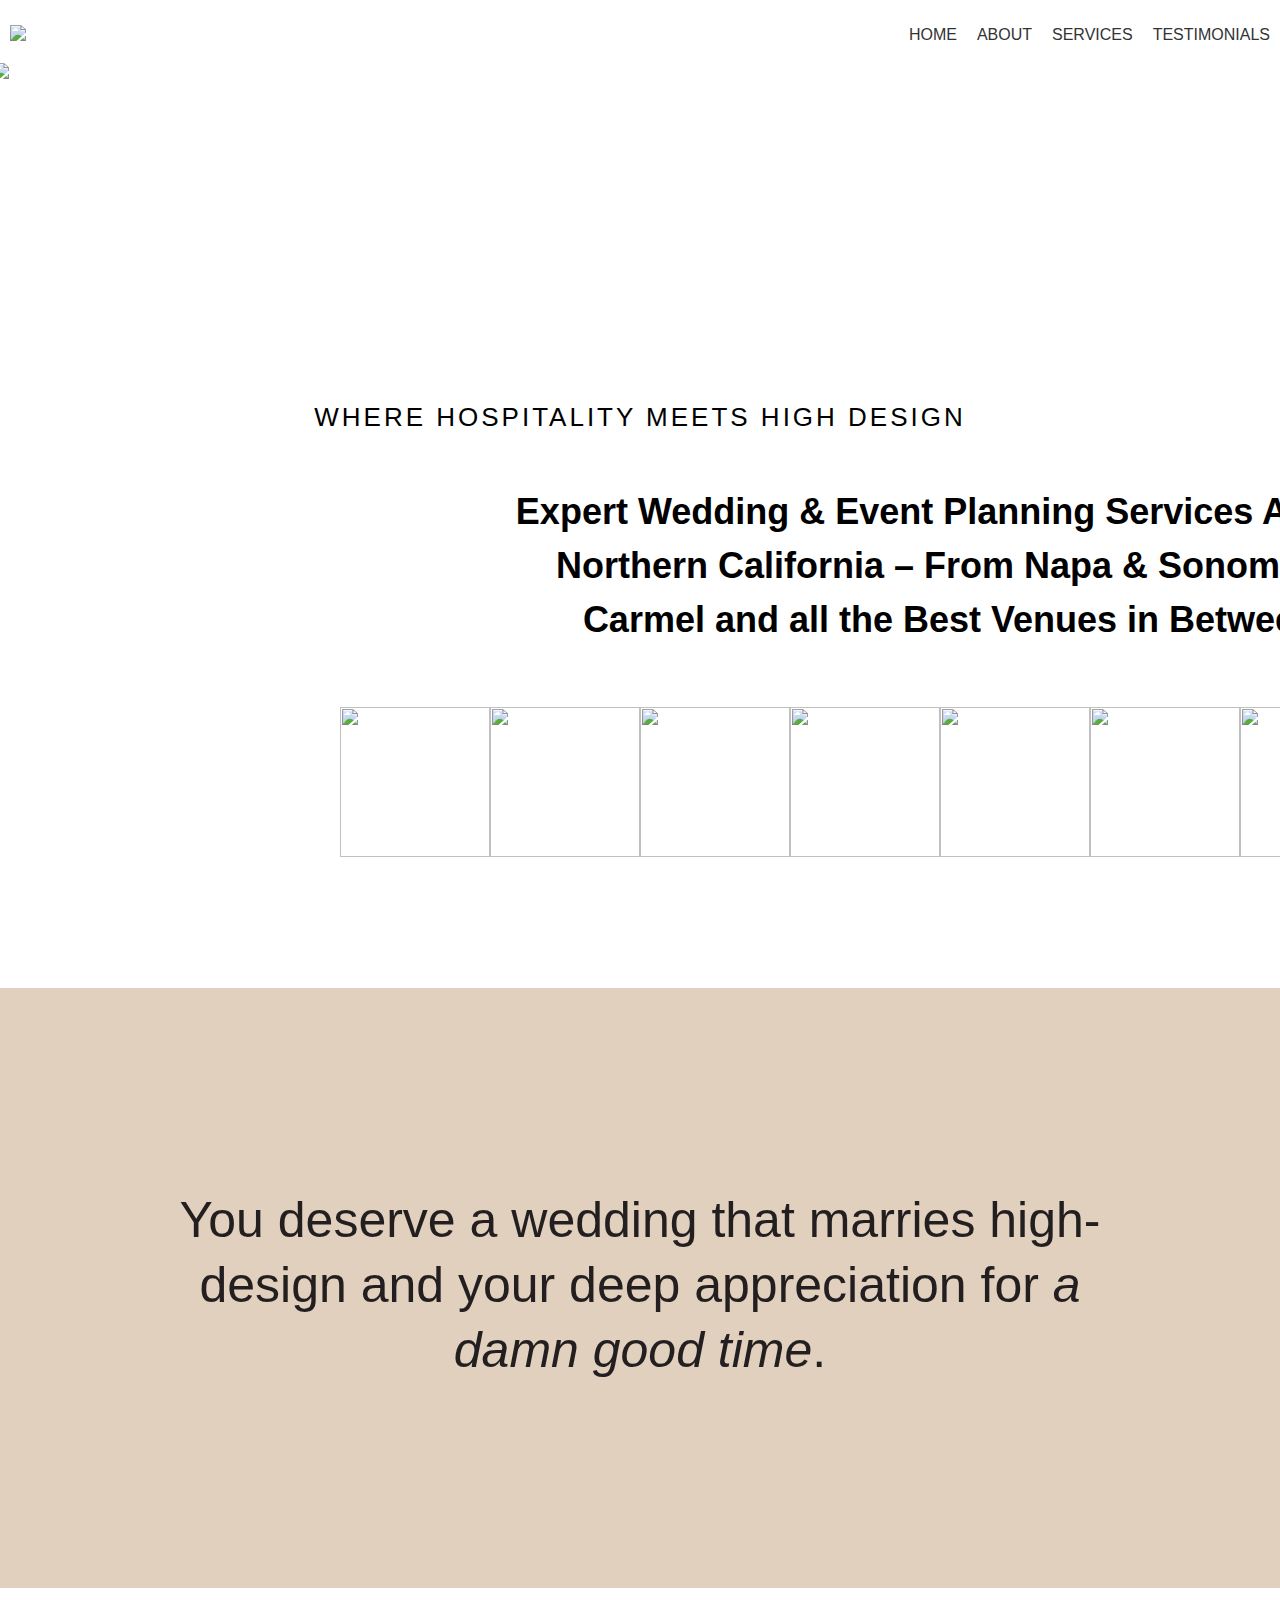
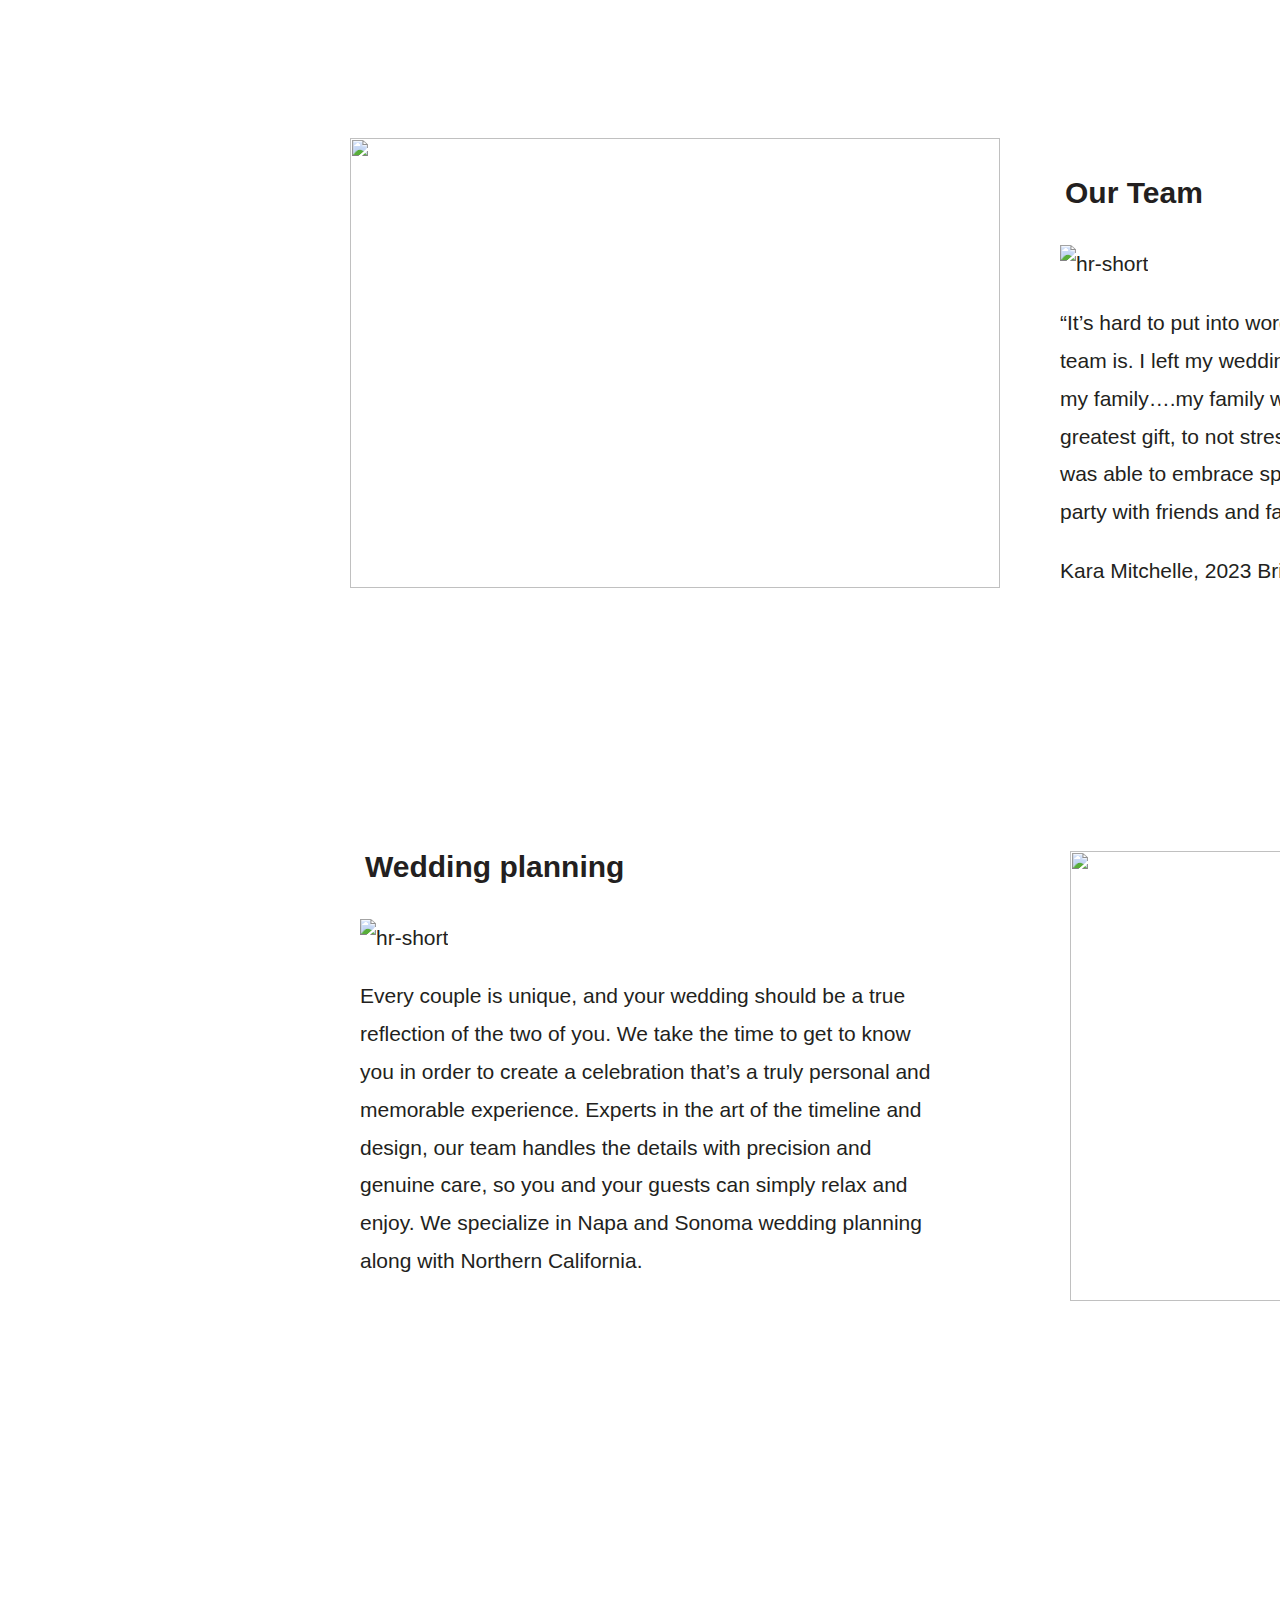
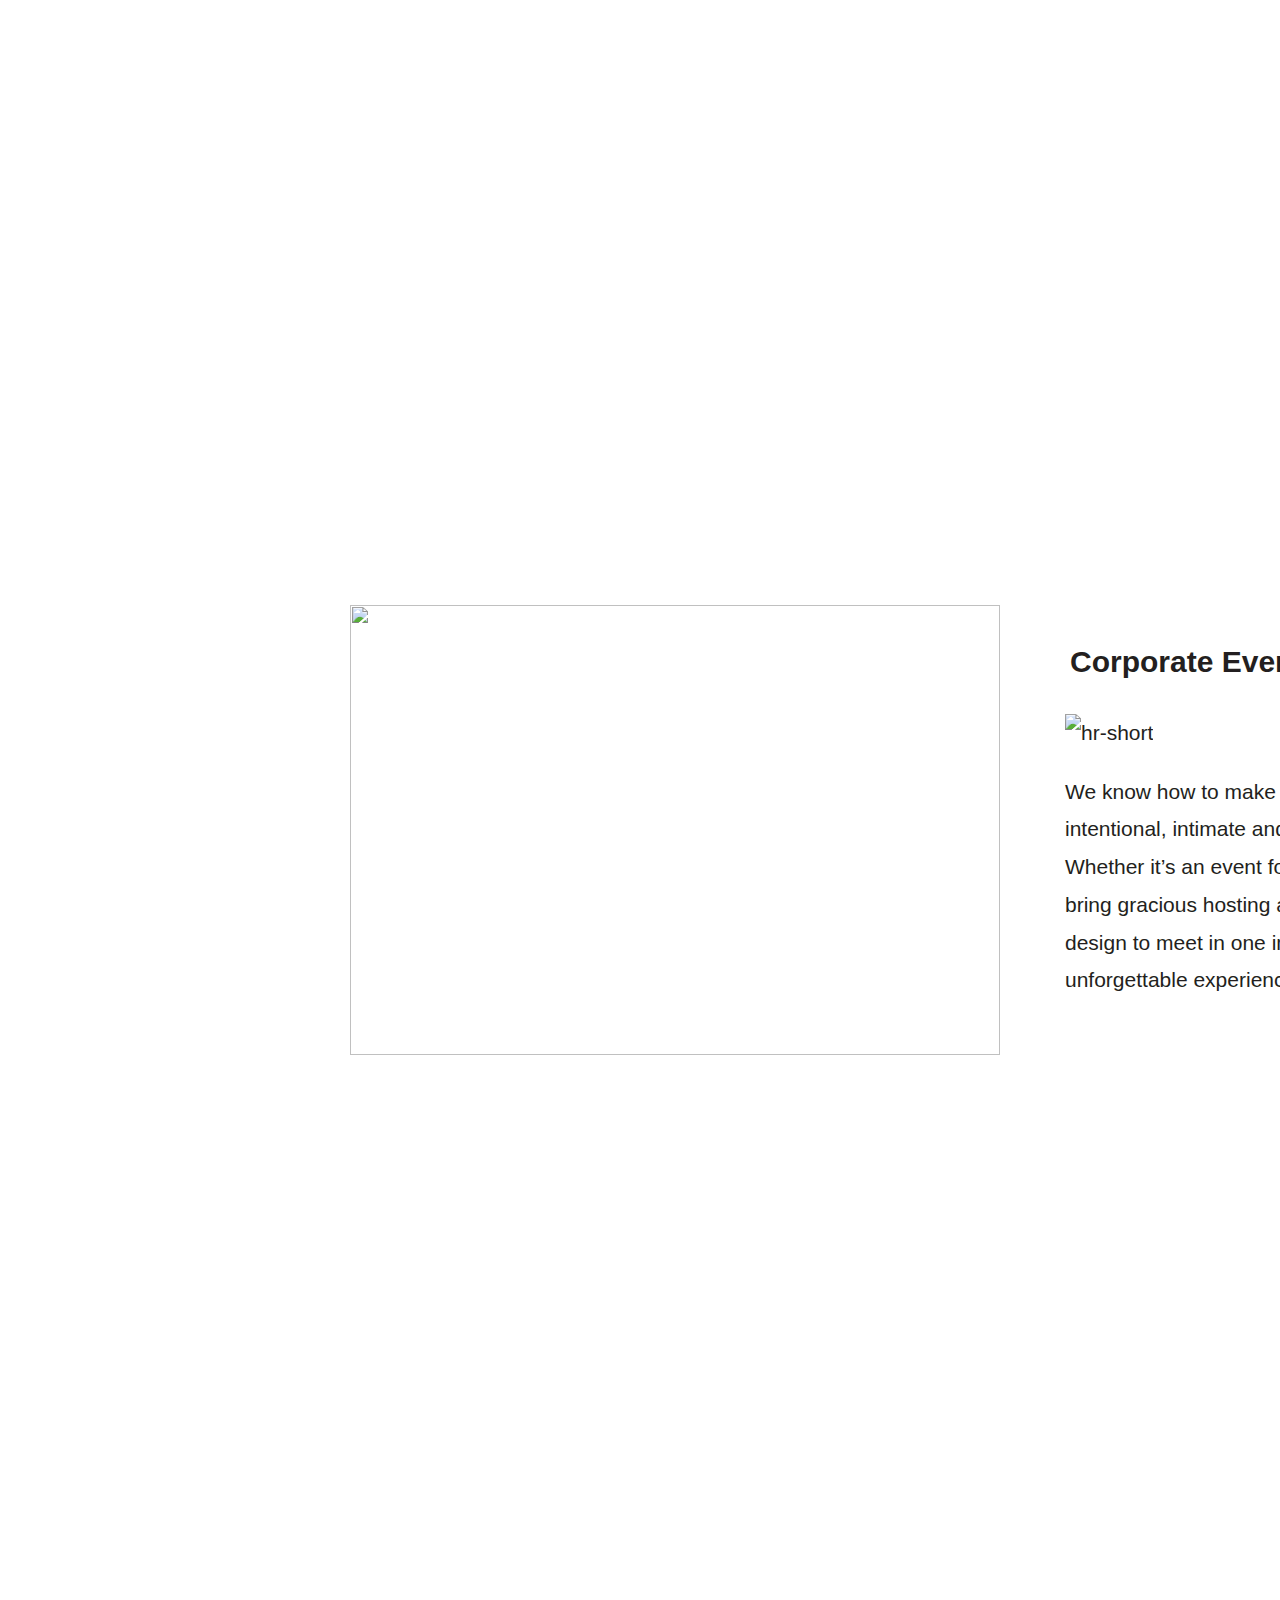
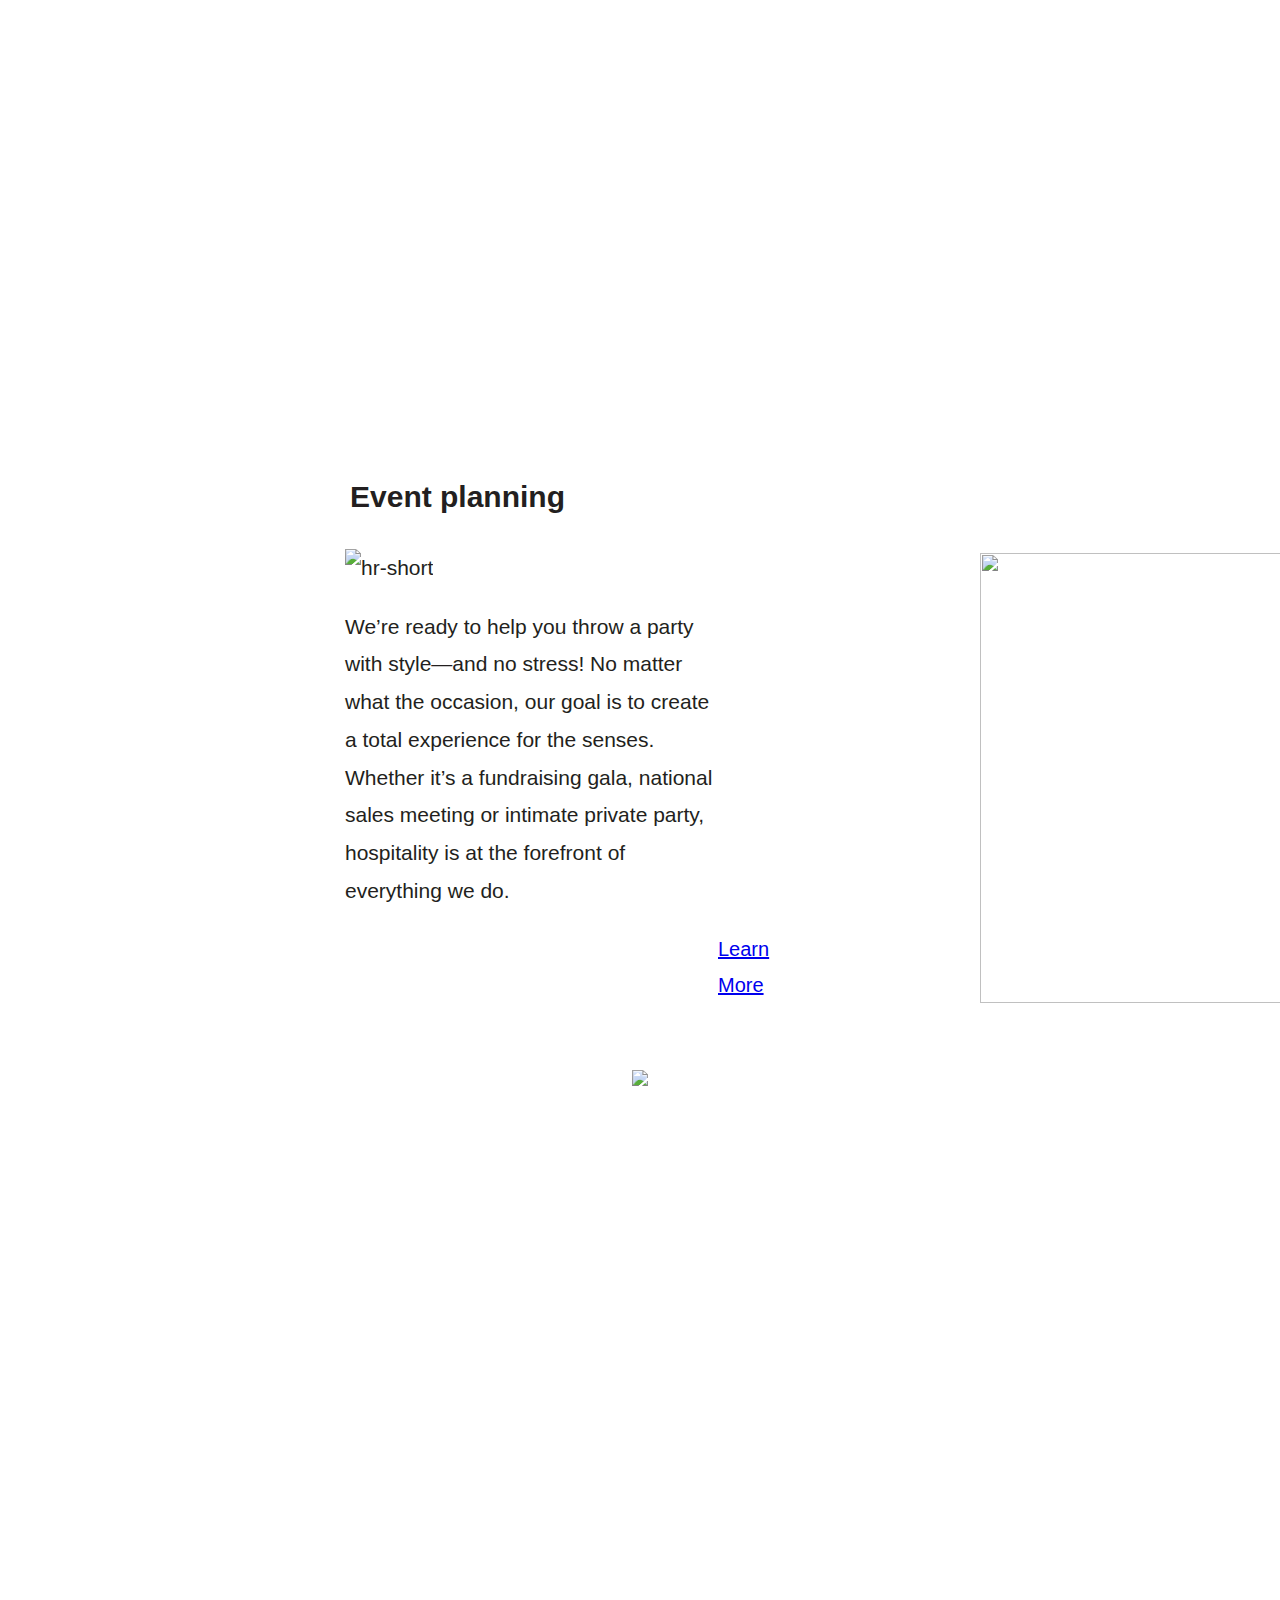
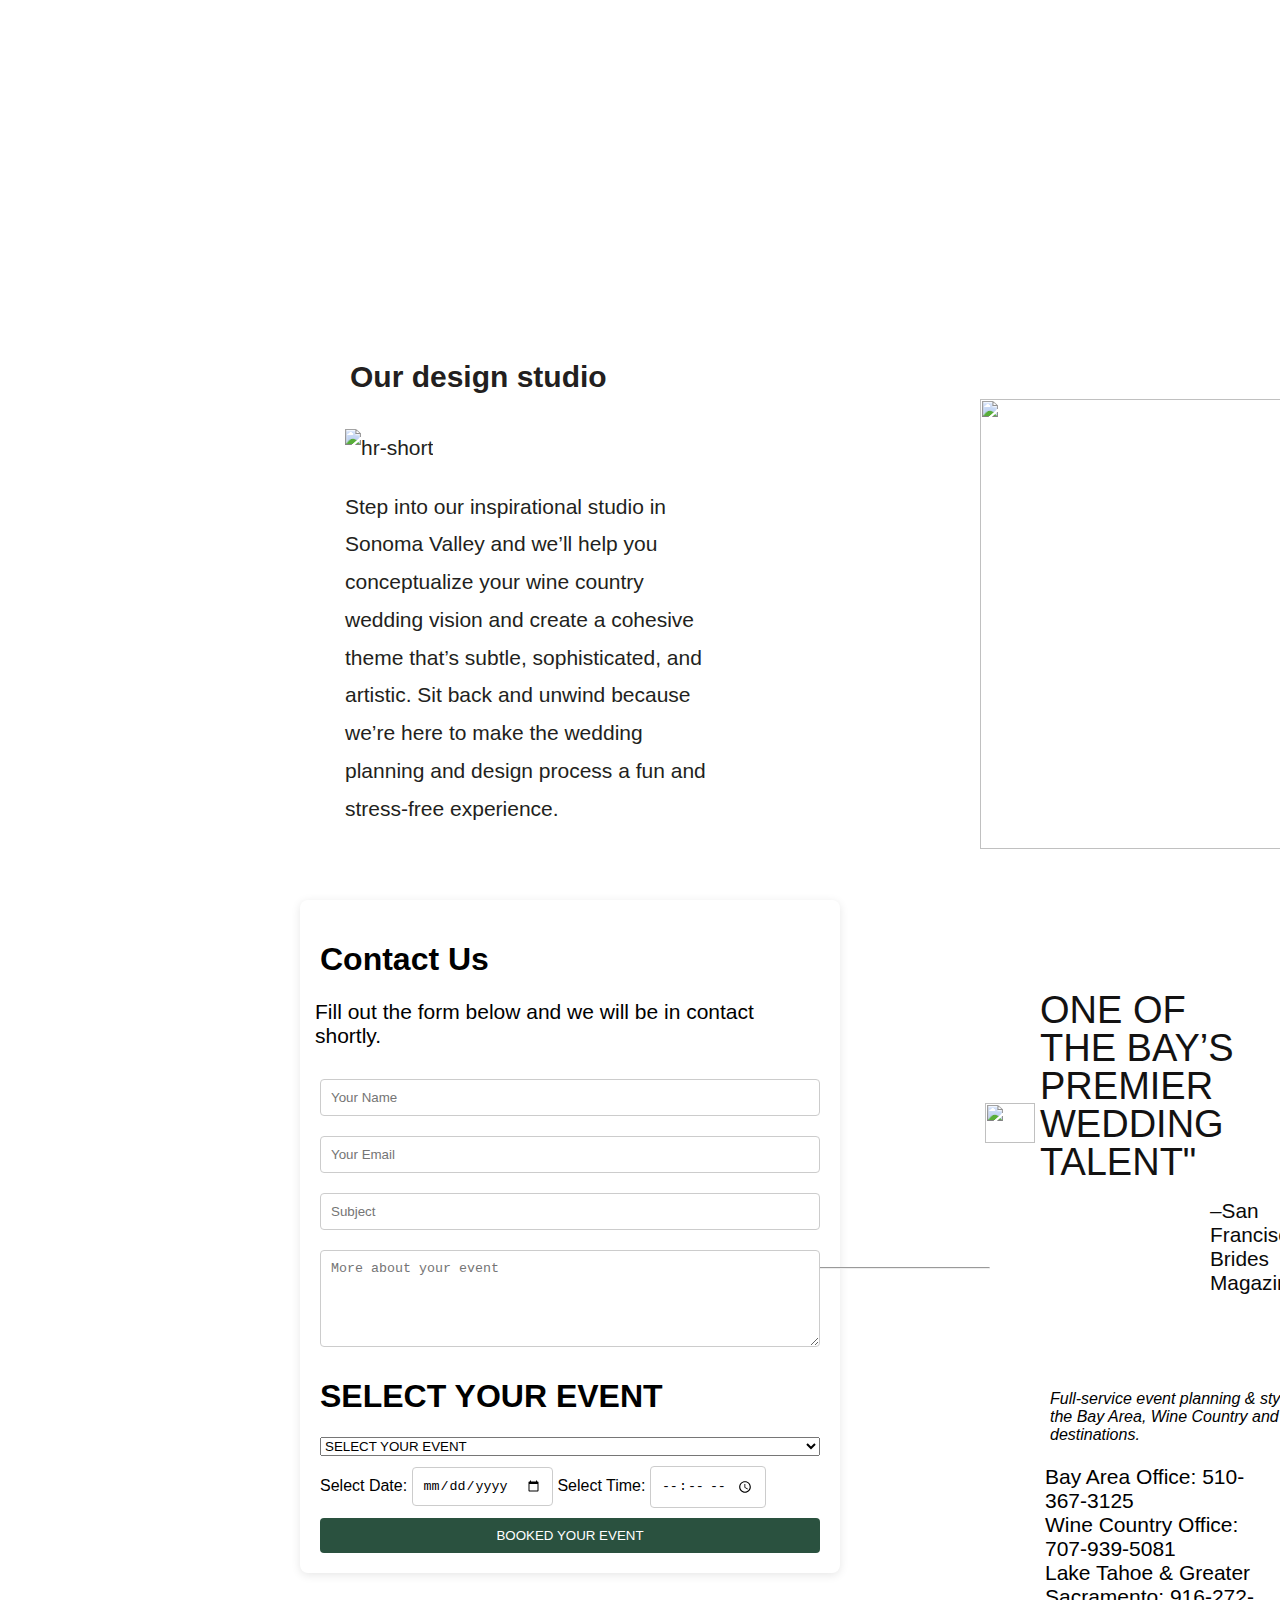
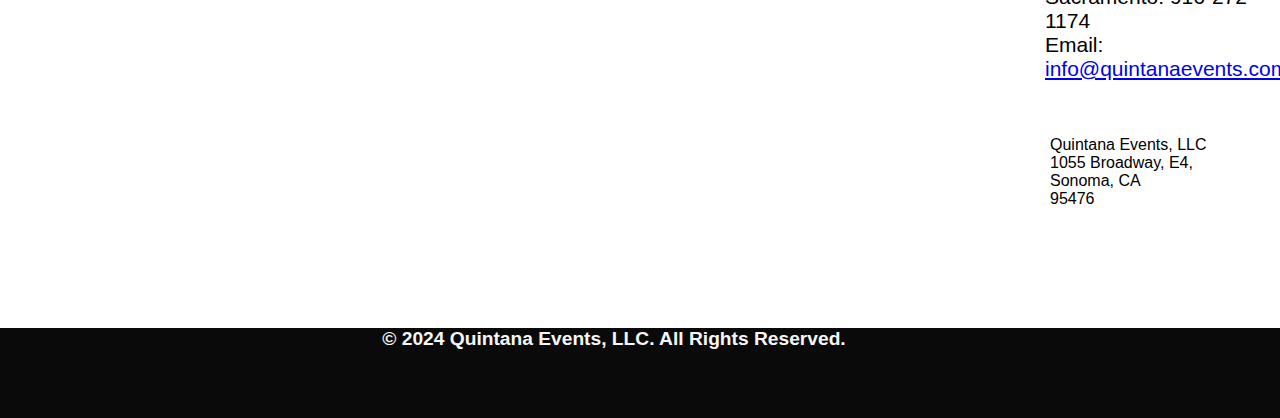
==== commit 80897b0e: "Add files via upload" ====
--- a/index.html
+++ b/index.html
@@ -9,26 +9,30 @@
     
 </head>
 <body>
-    <div id="nav-1">
-        <div class="side1">
-            <img src="https://www.quintanaevents.com/wp-content/themes/quintana/images/quintana-events-and-design-logo.png" height="80px"> 
-        </div>
-    
-        <div class="side2">
-            <button class="hamburger" id="hamburgerBtn">&#9776;</button>
-            <ul class="nav-links" id="navLinks">
-                <li><a href="index.html">HOME</a></li>
-                <li><a href="About.html">ABOUT</a></li>
-                <li><a href="service.html">SERVICE</a></li>
-                <li><a href="contact.html">CONTACT</a></li>
-            </ul> 
-        </div>
-    </div>
-    
-
-
-
-
+
+    <div id="navbar-0" >
+
+        <div class="img-0"><img src="https://www.quintanaevents.com/wp-content/themes/quintana/images/quintana-events-and-design-logo.png" height="70px" >
+        </div>
+        
+    <ul class="menu">
+    <li><a id="links" href="index.html">HOME</a></li>
+    <li><a  id = 'links' href="about.html">ABOUT</a></li>
+    <li><a  id = 'links' href="services (2).html">SERVICES</a></li>
+
+    <li><a id="links" href="testimonial.html">TESTIMONIALS</a></li>
+    
+    </ul>
+     
+    </div> 
+   <div class="img1">
+        <img src="https://www.quintanaevents.com/wp-content/uploads/2024/09/quintana-homepage-low.jpg" width="100%">
+   </div>
+   
+    </div>
+
+
+   
 
 <div class="head1">
         <h1>C E L E B R A T E  i n  S T Y L E</h1>
@@ -209,7 +213,7 @@
 </div>
 
 <div class="footer-logo">
-    <img src="https://www.quintanaevents.com/wp-content/themes/quintana/images/logo-mark.png" height="90px">
+    <img src="https://www.quintanaevents.com/wp-content/themes/quintana/images/logo-mark.png" width="105">
       
            
                 
@@ -217,15 +221,7 @@
     <div class="end">
 <h4>© 2024 Quintana Events, LLC. All Rights Reserved.</h4>
 </div>    
-     <script src="menu.js"></script>
-     <script>
-        const hamburgerBtn = document.getElementById('hamburgerBtn');
-        const navLinks = document.getElementById('navLinks');
-    
-        hamburgerBtn.addEventListener('click', function() {
-            navLinks.classList.toggle('show'); // Toggle the 'show' class
-        });
-    </script>
-    
+    
+<script src="menu.js"></script>
 </body>
-</html>
+</html>--- a/2style.css
+++ b/2style.css
@@ -4,109 +4,60 @@
 padding: 0;
 }
   
-
-
-
-#nav-1 {
+.img1{
+margin-top: -7px;
+margin-left: -7px;
+display: flex;
+}
+
+/* Media Query for Tablets and Smaller Screens */
+@media (max-width: 768px) {
+  .img1 {
+    margin-top: 0;
+    margin-left: 0;
+    justify-content: center;
+    max-width: 90%;
+  }
+}
+
+/* Media Query for Mobile Devices */
+@media (max-width: 480px) {
+  .img1 {
+    margin-top: 0;
+    margin-left: 0;
+    justify-content: center;
+    max-width: 100%;
+    height: auto;
+  }
+}
+
+
+#navbar-0 {
   display: flex;
+  align-items: center;
   justify-content: space-between;
-  align-items: center;
-  padding: 10px 20px;
-  background-color: rgba(255, 255, 255, 0.9);
-}
-
-.hamburger {
-  display: none; /* Hidden by default */
-  background: none;
-  border: none;
-  font-size: 24px;
-  cursor: pointer;
-  color: #000;
-}
-
-.nav-links {
-  list-style: none;
+  padding: 10px;
+  background-color: #fff; /* Change as needed */
+}
+
+.img-0 img {
+  height: 70px; /* Logo size */
+}
+
+.menu {
+  list-style-type: none;
   display: flex;
-  gap: 20px;
-  margin: 0;
-  padding: 0;
-}
-
-.nav-links li {
+  gap: 20px; /* Space between menu items */
+}
+
+.menu li {
   display: inline;
 }
 
-.nav-links a {
+#links {
   text-decoration: none;
-  color: #333;
-}
-
-/* Responsive Styles */
-@media (max-width: 768px) {
-  .nav-links {
-      display: none; /* Hidden by default on small screens */
-      flex-direction: column; /* Stack items vertically */
-      width: 100%;
-      background-color: white; /* Optional: add a background */
-      position: absolute; /* Absolute position for dropdown */
-      top: 60px; /* Adjust based on your header height */
-      left: 0;
-      z-index: 1;
-  }
-
-  .nav-links.show {
-      display: flex; /* Show links when activated */
-  }
-
-  .hamburger {
-      display: block; /* Show hamburger button */
-  }
-
-  #nav-1 {
-      flex-direction: column;
-      align-items: flex-start;
-  }
-}
-
-
-/* Responsive Styles */
-@media (max-width: 768px) {
-  .nav-links {
-      display: none; /* Hidden by default on small screens */
-      flex-direction: column; /* Stack items vertically */
-      width: 100%;
-      background-color: white; /* Optional: add a background */
-      position: absolute; /* Absolute position for dropdown */
-      top: 60px; /* Adjust based on your header height */
-      left: 0;
-      z-index: 1;
-  }
-
-  .nav-links.show {
-      display: flex; /* Show links when activated */
-  }
-
-  .hamburger {
-      display: block; /* Show hamburger button */
-  }
-
-  #nav-1 {
-      flex-direction: column;
-      align-items: flex-start;
-  }
-}
-
-/* General styles for the rest of your page */
-.head1, .eyebrow, .eyebrow2 {
-  text-align: center;
-  padding: 20px 10px;
-}
-
-img {
-  max-width: 100%;
-  height: auto;
-}
-
+  color: #333; /* Link color */
+}
 
 
 
@@ -1076,7 +1027,7 @@
 #section{
  background-color: #f7f6f6; 
  margin-top: -105px;
- height: 50vh;
+ height: 50px;
  }
 
 .head2{
@@ -1551,26 +1502,26 @@
 
 /* about */
 .main2{
-  width: 100%;
-  height: 100vh;
-  background-position: center;
-  background-size: cover;
-  background-image: url(https://www.quintanaevents.com/wp-content/uploads/2024/04/about-us-2023-2.jpg);
-  background-attachment: fixed;
+width: 100%;
+height: 100vh;
+background-position: center;
+Background-size: cover;
+background-image: url(https://www.quintanaevents.com/wp-content/uploads/2024/04/about-us-2023-2.jpg);
+background-attachment: fixed;
 }
 
 .image-overlay2{
-  width: 100%;
-  height:84.5vh;
-  display:flex;
-  background-color:#0000003f;
+width: 100%;
+height:84.5vh;
+display:flex;
+background-color:#0000003f;
 color: white;
-  align-items: center;
-  justify-content: center;
-  margin-top: -1100px;
-  }
-
-  
+align-items: center;
+ justify-content: center;
+margin-top: -1100px;
+}
+
+ 
 .heading1{
 margin-left: 50px;
 font-size: 3em;
@@ -1585,6 +1536,8 @@
 line-height: 1.3em;
 }
 
+
+
 #section{
 background-color: #f7f6f6; 
 margin-top: -105px;
@@ -1620,6 +1573,7 @@
 margin-left: 500px;
 margin-top: 40px;
 }
+
 
 #about{
 background-color:rgb(224, 208, 189);
@@ -1775,6 +1729,73 @@
   line-height: 1.8em;
 }
 
+/* Media Queries for Responsiveness */
+@media (max-width: 1200px) {
+  .heading1 {
+      font-size: 2em; /* Smaller heading for medium screens */
+  }
+
+  .head2 h1 {
+      font-size: 1.8em; /* Smaller subheading for medium screens */
+  }
+
+  .head2 p {
+      font-size: 1.1em; /* Smaller paragraph text */
+  }
+}
+
+@media (max-width: 992px) {
+  .heading1 {
+      font-size: 1.7em; /* Smaller heading for tablets */
+  }
+
+  .head2 h1 {
+      font-size: 1.5em; /* Smaller subheading for tablets */
+  }
+
+  .head2 p {
+      font-size: 1em; /* Smaller paragraph text */
+  }
+}
+
+@media (max-width: 768px) {
+  .heading1 {
+      font-size: 1.5em; /* Smaller heading for small devices */
+  }
+
+  .head2 h1 {
+      font-size: 1.3em; /* Smaller subheading for small devices */
+  }
+
+  .head2 p {
+      font-size: 0.9em; /* Smaller paragraph text */
+  }
+}
+
+@media (max-width: 576px) {
+  .heading1 {
+      font-size: 1.2em; /* Smaller heading for very small devices */
+  }
+
+  .head2 h1 {
+      font-size: 1.1em; /* Smaller subheading for very small devices */
+  }
+
+  .head2 p {
+      font-size: 0.8em; /* Smaller paragraph text */
+  }
+
+  h1 {
+      font-size: 1.5em; /* Further reduce font size for team members */
+  }
+
+  h4 {
+      font-size: 1em; /* Smaller font size for team member roles */
+  }
+}
+
+
+
 
 
 
@@ -1801,6 +1822,7 @@
 justify-content: center;
 margin-top: -1100px;
 }
+
 
 .heading1{
 margin-left: 50px;
@@ -1847,16 +1869,21 @@
   font-size: 15px;
 }
 
+
 .map{
   margin-left: 360px;
   margin-top: -450px;
 }
+
+
 
 .last3{
   background-color:rgb(224, 208, 189); 
   height: 470px;
 margin-top: 150px;
 }
+
+
 
 .last4 h3{
   font-size: 20px;
@@ -1912,4 +1939,705 @@
 .end5 h4{
   color: #f5f3f3;
   margin-left: 700px;
-}+}
+
+
+
+/* Responsive Design */
+@media (max-width: 768px) {
+  .heading1 {
+      font-size: 2.5em; /* Adjust font size */
+  }
+
+  .container1 {
+      width: 90%; /* Increase container width */
+      margin: -200px auto; /* Adjust margin */
+  }
+
+  .last4 h3 {
+      font-size: 18px; /* Decrease font size */
+      width: 90%; /* Increase width */
+  }
+
+  .last4 h4 {
+      font-size: 14px; /* Decrease font size */
+  }
+
+  .testimonial1 p {
+      font-size: 28px; /* Decrease font size */
+  }
+}
+
+@media (max-width: 480px) {
+  .heading1 {
+      font-size: 2em; /* Further decrease font size */
+  }
+
+  .container1 {
+      width: 95%; /* Increase width */
+      margin: -150px auto; /* Adjust margin */
+  }
+
+  .last4 h3 {
+      font-size: 16px; /* Further decrease font size */
+  }
+
+  .last4 h4 {
+      font-size: 12px; /* Further decrease font size */
+  }
+
+  .testimonial1 p {
+      font-size: 24px; /* Further decrease font size */
+  }
+
+  #submit-button1 {
+      padding: 10px; /* Adjust padding */
+  }
+}
+
+
+
+
+
+
+
+
+
+
+
+
+
+
+
+
+
+
+
+
+
+
+
+
+
+
+
+
+
+
+
+
+
+
+
+
+
+
+
+
+
+
+
+
+/* services */
+.bground{
+width: 100%;
+height: 100vh;
+background-position: center;
+background-size: cover;
+background-image: url(https://www.modaevents.com.au/wp-content/uploads/2024/07/casa-real-knoxville-tn-for-todd-richesin-interiors-finch-photo-img70b14cf602b0e739_4-6263-1-38634bc.jpg);
+background-attachment: fixed;
+}
+
+.image-overlay4{
+width: 100%;
+height:84.5vh;
+display:flex;
+background-color:#0000003f;
+color: white;
+align-items: center;
+justify-content: center;
+margin-top: -1100px;
+}
+
+
+/* For tablets and smaller screens */
+@media (max-width: 1024px) {
+  .bground {
+      height: 90vh;
+      background-size: cover;
+      background-position: center;
+  }
+  
+  .image-overlay4 {
+      margin-top: -800px;
+      height: 80vh;
+  }
+}
+
+/* For mobile screens */
+@media (max-width: 768px) {
+  .bground {
+      height: 85vh;
+      background-size: cover;
+      background-position: center;
+      background-attachment: scroll; /* Disable fixed background for smaller screens */
+  }
+  
+  .image-overlay4 {
+      height: 65vh;
+      margin-top: -600px;
+      padding: 20px;
+      text-align: center;
+      flex-direction: column;
+  }
+}
+
+/* For small mobile screens */
+@media (max-width: 480px) {
+  .bground {
+      height: 80vh;
+      background-size: cover;
+      background-position: center;
+      background-attachment: scroll; /* Disable fixed background for smaller screens */
+  }
+  
+  .image-overlay4 {
+      height: 40vh;
+      margin-top: -400px;
+      padding: 15px;
+      text-align: center;
+      flex-direction: column;
+  }
+}
+
+
+.heading5{
+margin-left: 50px;
+font-size: 3em;
+font-family:'the-seasons',sans-serif;
+margin-top: 100px;
+width: 60%;
+color: #fafafa;
+text-transform: uppercase;
+text-align: center;
+font-weight: 300;
+font-style: normal;
+line-height: 1.3em;
+}
+
+/* Tablet screens and smaller */
+@media (max-width: 1024px) {
+  .heading5 {
+      font-size: 2.5em;
+      margin-top: 80px;
+      width: 80%;
+      margin-left: 30px;
+  }
+}
+
+/* Mobile screens */
+@media (max-width: 768px) {
+  .heading5 {
+      font-size: 2em;
+      margin-top: 60px;
+      width: 90%;
+      margin-left: 20px;
+  }
+}
+
+/* Small mobile screens */
+@media (max-width: 480px) {
+  .heading5 {
+      font-size: 1.8em;
+      margin-top: 50px;
+      width: 95%;
+      margin-left: 10px;
+  }
+}
+
+.head9{
+font-size: 25px;
+font-family:'the-seasons',sans-serif ;
+text-align: center;
+color: #000;
+margin-top: -450px;
+margin-left: -140px;
+}
+
+.head9 p{
+font-size: 18px;
+font-family:'the-seasons',sans-serif ;
+width: 58%;
+margin-left: 500px;
+margin-top: 40px;
+}
+
+/* Tablet screens and smaller */
+@media (max-width: 1024px) {
+  .head9 {
+      font-size: 22px;
+      margin-top: -300px;
+      margin-left: -80px;
+  }
+  
+  .head9 p {
+      font-size: 16px;
+      width: 75%;
+      margin-left: 200px;
+  }
+}
+
+/* Mobile screens */
+@media (max-width: 768px) {
+  .head9 {
+      font-size: 20px;
+      margin-top: -300px;
+      margin-left: 10px;
+  }
+  
+  .head9 p {
+      font-size: 15px;
+      width: 90%;
+      margin-left: 10px;
+  }
+}
+
+/* Small mobile screens */
+@media (max-width: 480px) {
+  .head9 {
+      font-size: 18px;
+      margin-top: 100px;
+      margin-left: 0;
+  }
+  
+  .head9 p {
+      font-size: 14px;
+      width: 95%;
+      margin-left: 0;
+      text-align: center;
+  }
+}
+
+#about1{
+background-color:rgb(224, 208, 189);
+margin-top: 200px; 
+height: 590px;
+padding: 80px;
+}
+          
+#about1 h1{
+font-family:'the-seasons',sans-serif; 
+font-size: 40px;
+margin-left: 125px;
+}
+          
+#about1 p{
+width: 750px;
+margin-left: 130px;
+line-height: 1.8em;
+}
+
+#about1 h6{
+font-family:'the-seasons',sans-serif; 
+font-size: 20px;  
+margin-left: 500px;
+}
+
+/* Tablet screens and smaller */
+@media (max-width: 1024px) {
+  #about1 {
+      padding: 50px;
+      height: auto; /* Adjust height for better flexibility */
+      
+
+  }
+
+  #about1 h1 {
+      font-size: 35px;
+      margin-left: 80px;
+      margin-top: 100px;
+  }
+
+  #about1 p {
+      width: 80%;
+      margin-left: 80px;
+  }
+
+  #about1 h6 {
+      font-size: 18px;
+      margin-left: 400px;
+  }
+}
+
+/* Mobile screens */
+@media (max-width: 768px) {
+  #about1 {
+      padding: 40px;
+      margin-top: 100px;
+  }
+
+  #about1 h1 {
+      font-size: 30px;
+      margin-left: 20px;
+      text-align: center;
+  }
+
+  #about1 p {
+      width: 90%;
+      margin-left: 20px;
+      line-height: 1.6em;
+      text-align: center;
+  }
+
+  #about1 h6 {
+      font-size: 16px;
+      margin-left: 0;
+      text-align: center;
+  }
+}
+
+/* Small mobile screens */
+@media (max-width: 480px) {
+  #about1 {
+      padding: 30px;
+      margin-top: 50px;
+  }
+
+  #about1 h1 {
+      font-size: 28px;
+      margin-left: 0;
+      text-align: center;
+  }
+
+  #about1 p {
+      width: 95%;
+      margin-left: 0;
+      line-height: 1.5em;
+      text-align: center;
+  }
+
+  #about1 h6 {
+      font-size: 14px;
+      margin-left: 0;
+      text-align: center;
+  }
+}
+          
+#about1 img{
+margin-left: 922px;
+margin-top: -445px;
+}
+
+/* Tablet screens and smaller */
+@media (max-width: 1024px) {
+  #about1 img {
+      margin-left: 100px;
+      margin-top: 100px;
+      width: 80%; /* Adjust the image size for tablets */
+  }
+}
+
+/* Mobile screens */
+@media (max-width: 768px) {
+  #about1 img {
+      margin-left: 0px;
+      margin-top: 200px;
+      width: 100%; /* Image will take full width of the container */
+      height: auto;
+  }
+}
+
+/* Small mobile screens */
+@media (max-width: 480px) {
+  #about1 img {
+      margin-left: 0;
+      margin-top: 350px;
+      width: 100%;
+      height: auto; 
+  }
+}
+          
+.about3{
+background-color:rgb(224, 208, 189);
+height: 538px;
+padding: 80px;
+}
+
+.about3 h1{
+font-family:'the-seasons',sans-serif; 
+font-size: 40px;
+margin-top: 40px;
+margin-left: 1050px;
+text-align: center;
+}
+    
+.about3 p{
+width: 750px;
+margin-left: 1000px;
+line-height: 1.8em;
+}
+  
+.about3 h6{
+font-family:'the-seasons',sans-serif; 
+font-size: 20px;  
+margin-left: 1500px;
+}
+
+.about3 img{
+margin-left: -78px;
+margin-top: -554px;
+}
+
+/* Tablet screens and smaller */
+@media (max-width: 1024px) {
+  .about3 {
+      padding: 60px;
+      height: auto;
+  }
+
+  .about3 h1 {
+      font-size: 35px;
+      margin-left: 60px;
+  }
+
+  .about3 p {
+      width: 80%;
+      margin-left: 150px;
+  }
+
+  .about3 h6 {
+      font-size: 18px;
+      margin-left: 500px;
+  }
+
+  .about3 img {
+      margin-left: 100px;
+      margin-top: 100px;
+      width: 80%;
+  }
+}
+
+/* Mobile screens */
+@media (max-width: 768px) {
+  .about3 {
+      padding: 40px;
+      height: auto;
+  }
+
+  .about3 h1 {
+      font-size: 30px;
+      margin-left: 0;
+      text-align: center;
+  }
+
+  .about3 p {
+      width: 90%;
+      margin-left: 0;
+      text-align: center;
+  }
+
+  .about3 h6 {
+      font-size: 16px;
+      margin-left: 0;
+      text-align: center;
+  }
+
+  .about3 img {
+      margin-left: 0;
+      margin-top: 200px;
+      width: 100%;
+  }
+}
+
+/* Small mobile screens */
+@media (max-width: 480px) {
+  .about3 {
+      padding: 30px;
+  }
+
+  .about3 h1 {
+      font-size: 28px;
+      margin-left: 0;
+      text-align: center;
+  }
+
+  .about3 p {
+      width: 95%;
+      margin-left: 0;
+      line-height: 1.6em;
+      text-align: center;
+  }
+
+  .about3 h6 {
+      font-size: 14px;
+      margin-left: 0;
+      text-align: center;
+  }
+
+  .about3 img {
+      margin-left: 0;
+      margin-top: -150px;
+      width: 100%;
+  }
+}
+
+.about4{
+background-color:rgb(224, 208, 189);
+height: 590px;
+padding: 80px;
+}
+              
+.about4 h1{
+font-family:'the-seasons',sans-serif; 
+font-size: 40px;
+margin-left: 155px;
+text-align: center;
+width: 550px;
+margin-top: 100px;
+}
+              
+.about4 p{
+width: 750px;
+margin-left: 130px;
+line-height: 1.8em;
+}
+    
+.about4 h6{
+font-family:'the-seasons',sans-serif; 
+font-size: 20px;  
+margin-left: 500px;
+}
+              
+.about4 img{
+margin-left: 922px;
+margin-top: -565px;
+}
+  
+/* Tablet screens and smaller */
+@media (max-width: 1024px) {
+  .about4 {
+      padding: 60px;
+      height: auto;
+  }
+
+  .about4 h1 {
+      font-size: 35px;
+      margin-left: 50px;
+      width: 80%;
+  }
+
+  .about4 p {
+      width: 80%;
+      margin-left: 80px;
+  }
+
+  .about4 h6 {
+      font-size: 18px;
+      margin-left: 300px;
+  }
+
+  .about4 img {
+      margin-left: 60px;
+      margin-top: 100px;
+      width: 80%;
+  }
+}
+
+/* Mobile screens */
+@media (max-width: 768px) {
+  .about4 {
+      padding: 40px;
+      height: auto;
+  }
+
+  .about4 h1 {
+      font-size: 30px;
+      margin-left: 0;
+      text-align: center;
+      width: 100%;
+  }
+
+  .about4 p {
+      width: 90%;
+      margin-left: 50px;
+      text-align: center;
+  }
+
+  .about4 h6 {
+      font-size: 16px;
+      margin-left: 0;
+      text-align: center;
+  }
+
+  .about4 img {
+      margin-left: 0;
+      margin-top: 200px;
+      width: 100%;
+  }
+}
+
+/* Small mobile screens */
+@media (max-width: 480px) {
+  .about4 {
+      padding: 30px;
+  }
+
+  .about4 h1 {
+      font-size: 28px;
+      margin-left: 0;
+      text-align: center;
+      width: 100%;
+  }
+
+  .about4 p {
+      width: 95%;
+      margin-left: 0;
+      line-height: 1.6em;
+      text-align: center;
+  }
+
+  .about4 h6 {
+      font-size: 14px;
+      margin-left: 0;
+      text-align: center;
+  }
+
+  .about4 img {
+      margin-left: 0;
+      margin-top: 50px;
+      width: 100%;
+  }
+}
+
+
+
+
+
+
+
+
+
+
+
+
+
+
+
+
+
+
+
+
+
+
+
+
+
+
+
+
+
+
+
+
+
